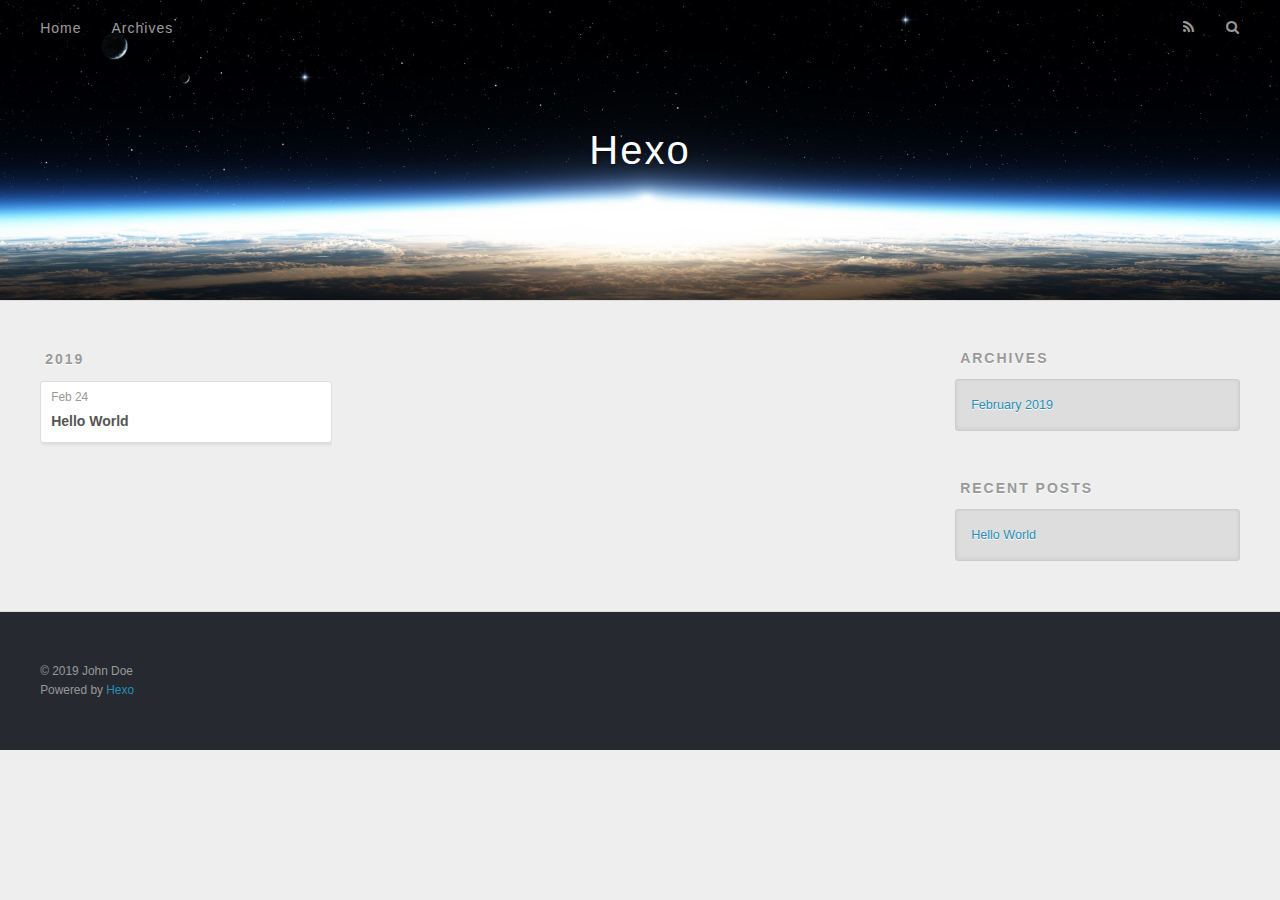
==== archives/index.html @ 1fe90658 "Site updated: 2019-02-24 01:25:21" ====
<!DOCTYPE html>
<html>
<head><meta name="generator" content="Hexo 3.8.0">
  <meta charset="utf-8">
  

  
  <title>Archives | Hexo</title>
  <meta name="viewport" content="width=device-width, initial-scale=1, maximum-scale=1">
  <meta property="og:type" content="website">
<meta property="og:title" content="Hexo">
<meta property="og:url" content="http://yoursite.com/archives/index.html">
<meta property="og:site_name" content="Hexo">
<meta property="og:locale" content="default">
<meta name="twitter:card" content="summary">
<meta name="twitter:title" content="Hexo">
  
    <link rel="alternate" href="/atom.xml" title="Hexo" type="application/atom+xml">
  
  
    <link rel="icon" href="/favicon.png">
  
  
    <link href="//fonts.googleapis.com/css?family=Source+Code+Pro" rel="stylesheet" type="text/css">
  
  <link rel="stylesheet" href="/css/style.css">
</head>
</html>
<body>
  <div id="container">
    <div id="wrap">
      <header id="header">
  <div id="banner"></div>
  <div id="header-outer" class="outer">
    <div id="header-title" class="inner">
      <h1 id="logo-wrap">
        <a href="/" id="logo">Hexo</a>
      </h1>
      
    </div>
    <div id="header-inner" class="inner">
      <nav id="main-nav">
        <a id="main-nav-toggle" class="nav-icon"></a>
        
          <a class="main-nav-link" href="/">Home</a>
        
          <a class="main-nav-link" href="/archives">Archives</a>
        
      </nav>
      <nav id="sub-nav">
        
          <a id="nav-rss-link" class="nav-icon" href="/atom.xml" title="RSS Feed"></a>
        
        <a id="nav-search-btn" class="nav-icon" title="Search"></a>
      </nav>
      <div id="search-form-wrap">
        <form action="//google.com/search" method="get" accept-charset="UTF-8" class="search-form"><input type="search" name="q" class="search-form-input" placeholder="Search"><button type="submit" class="search-form-submit">&#xF002;</button><input type="hidden" name="sitesearch" value="http://yoursite.com"></form>
      </div>
    </div>
  </div>
</header>
      <div class="outer">
        <section id="main">
  
  
    
    
      
      
      <section class="archives-wrap">
        <div class="archive-year-wrap">
          <a href="/archives/2019" class="archive-year">2019</a>
        </div>
        <div class="archives">
    
    <article class="archive-article archive-type-post">
  <div class="archive-article-inner">
    <header class="archive-article-header">
      <a href="/2019/02/24/hello-world/" class="archive-article-date">
  <time datetime="2019-02-23T17:18:56.173Z" itemprop="datePublished">Feb 24</time>
</a>
      
  
    <h1 itemprop="name">
      <a class="archive-article-title" href="/2019/02/24/hello-world/">Hello World</a>
    </h1>
  

    </header>
  </div>
</article>
  
  
    </div></section>
  


</section>
        
          <aside id="sidebar">
  
    

  
    

  
    
  
    
  <div class="widget-wrap">
    <h3 class="widget-title">Archives</h3>
    <div class="widget">
      <ul class="archive-list"><li class="archive-list-item"><a class="archive-list-link" href="/archives/2019/02/">February 2019</a></li></ul>
    </div>
  </div>


  
    
  <div class="widget-wrap">
    <h3 class="widget-title">Recent Posts</h3>
    <div class="widget">
      <ul>
        
          <li>
            <a href="/2019/02/24/hello-world/">Hello World</a>
          </li>
        
      </ul>
    </div>
  </div>

  
</aside>
        
      </div>
      <footer id="footer">
  
  <div class="outer">
    <div id="footer-info" class="inner">
      &copy; 2019 John Doe<br>
      Powered by <a href="http://hexo.io/" target="_blank">Hexo</a>
    </div>
  </div>
</footer>
    </div>
    <nav id="mobile-nav">
  
    <a href="/" class="mobile-nav-link">Home</a>
  
    <a href="/archives" class="mobile-nav-link">Archives</a>
  
</nav>
    

<script src="//ajax.googleapis.com/ajax/libs/jquery/2.0.3/jquery.min.js"></script>


  <link rel="stylesheet" href="/fancybox/jquery.fancybox.css">
  <script src="/fancybox/jquery.fancybox.pack.js"></script>


<script src="/js/script.js"></script>



  </div>
</body>
</html>
---- css/style.css ----
body {
  width: 100%;
}
body:before,
body:after {
  content: "";
  display: table;
}
body:after {
  clear: both;
}
html,
body,
div,
span,
applet,
object,
iframe,
h1,
h2,
h3,
h4,
h5,
h6,
p,
blockquote,
pre,
a,
abbr,
acronym,
address,
big,
cite,
code,
del,
dfn,
em,
img,
ins,
kbd,
q,
s,
samp,
small,
strike,
strong,
sub,
sup,
tt,
var,
dl,
dt,
dd,
ol,
ul,
li,
fieldset,
form,
label,
legend,
table,
caption,
tbody,
tfoot,
thead,
tr,
th,
td {
  margin: 0;
  padding: 0;
  border: 0;
  outline: 0;
  font-weight: inherit;
  font-style: inherit;
  font-family: inherit;
  font-size: 100%;
  vertical-align: baseline;
}
body {
  line-height: 1;
  color: #000;
  background: #fff;
}
ol,
ul {
  list-style: none;
}
table {
  border-collapse: separate;
  border-spacing: 0;
  vertical-align: middle;
}
caption,
th,
td {
  text-align: left;
  font-weight: normal;
  vertical-align: middle;
}
a img {
  border: none;
}
input,
button {
  margin: 0;
  padding: 0;
}
input::-moz-focus-inner,
button::-moz-focus-inner {
  border: 0;
  padding: 0;
}
@font-face {
  font-family: FontAwesome;
  font-style: normal;
  font-weight: normal;
  src: url("fonts/fontawesome-webfont.eot?v=#4.0.3");
  src: url("fonts/fontawesome-webfont.eot?#iefix&v=#4.0.3") format("embedded-opentype"), url("fonts/fontawesome-webfont.woff?v=#4.0.3") format("woff"), url("fonts/fontawesome-webfont.ttf?v=#4.0.3") format("truetype"), url("fonts/fontawesome-webfont.svg#fontawesomeregular?v=#4.0.3") format("svg");
}
html,
body,
#container {
  height: 100%;
}
body {
  background: #eee;
  font: 14px -apple-system, BlinkMacSystemFont, "Segoe UI", "Roboto", "Oxygen", "Ubuntu", "Cantarell", "Fira Sans", "Droid Sans", "Helvetica Neue", sans-serif;
  -webkit-text-size-adjust: 100%;
}
.outer {
  max-width: 1220px;
  margin: 0 auto;
  padding: 0 20px;
}
.outer:before,
.outer:after {
  content: "";
  display: table;
}
.outer:after {
  clear: both;
}
.inner {
  display: inline;
  float: left;
  width: 98.33333333333333%;
  margin: 0 0.833333333333333%;
}
.left,
.alignleft {
  float: left;
}
.right,
.alignright {
  float: right;
}
.clear {
  clear: both;
}
#container {
  position: relative;
}
.mobile-nav-on {
  overflow: hidden;
}
#wrap {
  height: 100%;
  width: 100%;
  position: absolute;
  top: 0;
  left: 0;
  -webkit-transition: 0.2s ease-out;
  -moz-transition: 0.2s ease-out;
  -ms-transition: 0.2s ease-out;
  transition: 0.2s ease-out;
  z-index: 1;
  background: #eee;
}
.mobile-nav-on #wrap {
  left: 280px;
}
@media screen and (min-width: 768px) {
  #main {
    display: inline;
    float: left;
    width: 73.33333333333333%;
    margin: 0 0.833333333333333%;
  }
}
.article-date,
.article-category-link,
.archive-year,
.widget-title {
  text-decoration: none;
  text-transform: uppercase;
  letter-spacing: 2px;
  color: #999;
  margin-bottom: 1em;
  margin-left: 5px;
  line-height: 1em;
  text-shadow: 0 1px #fff;
  font-weight: bold;
}
.article-inner,
.archive-article-inner {
  background: #fff;
  -webkit-box-shadow: 1px 2px 3px #ddd;
  box-shadow: 1px 2px 3px #ddd;
  border: 1px solid #ddd;
  border-radius: 3px;
}
.article-entry h1,
.widget h1 {
  font-size: 2em;
}
.article-entry h2,
.widget h2 {
  font-size: 1.5em;
}
.article-entry h3,
.widget h3 {
  font-size: 1.3em;
}
.article-entry h4,
.widget h4 {
  font-size: 1.2em;
}
.article-entry h5,
.widget h5 {
  font-size: 1em;
}
.article-entry h6,
.widget h6 {
  font-size: 1em;
  color: #999;
}
.article-entry hr,
.widget hr {
  border: 1px dashed #ddd;
}
.article-entry strong,
.widget strong {
  font-weight: bold;
}
.article-entry em,
.widget em,
.article-entry cite,
.widget cite {
  font-style: italic;
}
.article-entry sup,
.widget sup,
.article-entry sub,
.widget sub {
  font-size: 0.75em;
  line-height: 0;
  position: relative;
  vertical-align: baseline;
}
.article-entry sup,
.widget sup {
  top: -0.5em;
}
.article-entry sub,
.widget sub {
  bottom: -0.2em;
}
.article-entry small,
.widget small {
  font-size: 0.85em;
}
.article-entry acronym,
.widget acronym,
.article-entry abbr,
.widget abbr {
  border-bottom: 1px dotted;
}
.article-entry ul,
.widget ul,
.article-entry ol,
.widget ol,
.article-entry dl,
.widget dl {
  margin: 0 20px;
  line-height: 1.6em;
}
.article-entry ul ul,
.widget ul ul,
.article-entry ol ul,
.widget ol ul,
.article-entry ul ol,
.widget ul ol,
.article-entry ol ol,
.widget ol ol {
  margin-top: 0;
  margin-bottom: 0;
}
.article-entry ul,
.widget ul {
  list-style: disc;
}
.article-entry ol,
.widget ol {
  list-style: decimal;
}
.article-entry dt,
.widget dt {
  font-weight: bold;
}
#header {
  height: 300px;
  position: relative;
  border-bottom: 1px solid #ddd;
}
#header:before,
#header:after {
  content: "";
  position: absolute;
  left: 0;
  right: 0;
  height: 40px;
}
#header:before {
  top: 0;
  background: -webkit-linear-gradient(rgba(0,0,0,0.2), transparent);
  background: -moz-linear-gradient(rgba(0,0,0,0.2), transparent);
  background: -ms-linear-gradient(rgba(0,0,0,0.2), transparent);
  background: linear-gradient(rgba(0,0,0,0.2), transparent);
}
#header:after {
  bottom: 0;
  background: -webkit-linear-gradient(transparent, rgba(0,0,0,0.2));
  background: -moz-linear-gradient(transparent, rgba(0,0,0,0.2));
  background: -ms-linear-gradient(transparent, rgba(0,0,0,0.2));
  background: linear-gradient(transparent, rgba(0,0,0,0.2));
}
#header-outer {
  height: 100%;
  position: relative;
}
#header-inner {
  position: relative;
  overflow: hidden;
}
#banner {
  position: absolute;
  top: 0;
  left: 0;
  width: 100%;
  height: 100%;
  background: url("images/banner.jpg") center #000;
  -webkit-background-size: cover;
  -moz-background-size: cover;
  background-size: cover;
  z-index: -1;
}
#header-title {
  text-align: center;
  height: 40px;
  position: absolute;
  top: 50%;
  left: 0;
  margin-top: -20px;
}
#logo,
#subtitle {
  text-decoration: none;
  color: #fff;
  font-weight: 300;
  text-shadow: 0 1px 4px rgba(0,0,0,0.3);
}
#logo {
  font-size: 40px;
  line-height: 40px;
  letter-spacing: 2px;
}
#subtitle {
  font-size: 16px;
  line-height: 16px;
  letter-spacing: 1px;
}
#subtitle-wrap {
  margin-top: 16px;
}
#main-nav {
  float: left;
  margin-left: -15px;
}
.nav-icon,
.main-nav-link {
  float: left;
  color: #fff;
  opacity: 0.6;
  text-decoration: none;
  text-shadow: 0 1px rgba(0,0,0,0.2);
  -webkit-transition: opacity 0.2s;
  -moz-transition: opacity 0.2s;
  -ms-transition: opacity 0.2s;
  transition: opacity 0.2s;
  display: block;
  padding: 20px 15px;
}
.nav-icon:hover,
.main-nav-link:hover {
  opacity: 1;
}
.nav-icon {
  font-family: FontAwesome;
  text-align: center;
  font-size: 14px;
  width: 14px;
  height: 14px;
  padding: 20px 15px;
  position: relative;
  cursor: pointer;
}
.main-nav-link {
  font-weight: 300;
  letter-spacing: 1px;
}
@media screen and (max-width: 479px) {
  .main-nav-link {
    display: none;
  }
}
#main-nav-toggle {
  display: none;
}
#main-nav-toggle:before {
  content: "\f0c9";
}
@media screen and (max-width: 479px) {
  #main-nav-toggle {
    display: block;
  }
}
#sub-nav {
  float: right;
  margin-right: -15px;
}
#nav-rss-link:before {
  content: "\f09e";
}
#nav-search-btn:before {
  content: "\f002";
}
#search-form-wrap {
  position: absolute;
  top: 15px;
  width: 150px;
  height: 30px;
  right: -150px;
  opacity: 0;
  -webkit-transition: 0.2s ease-out;
  -moz-transition: 0.2s ease-out;
  -ms-transition: 0.2s ease-out;
  transition: 0.2s ease-out;
}
#search-form-wrap.on {
  opacity: 1;
  right: 0;
}
@media screen and (max-width: 479px) {
  #search-form-wrap {
    width: 100%;
    right: -100%;
  }
}
.search-form {
  position: absolute;
  top: 0;
  left: 0;
  right: 0;
  background: #fff;
  padding: 5px 15px;
  border-radius: 15px;
  -webkit-box-shadow: 0 0 10px rgba(0,0,0,0.3);
  box-shadow: 0 0 10px rgba(0,0,0,0.3);
}
.search-form-input {
  border: none;
  background: none;
  color: #555;
  width: 100%;
  font: 13px -apple-system, BlinkMacSystemFont, "Segoe UI", "Roboto", "Oxygen", "Ubuntu", "Cantarell", "Fira Sans", "Droid Sans", "Helvetica Neue", sans-serif;
  outline: none;
}
.search-form-input::-webkit-search-results-decoration,
.search-form-input::-webkit-search-cancel-button {
  -webkit-appearance: none;
}
.search-form-submit {
  position: absolute;
  top: 50%;
  right: 10px;
  margin-top: -7px;
  font: 13px FontAwesome;
  border: none;
  background: none;
  color: #bbb;
  cursor: pointer;
}
.search-form-submit:hover,
.search-form-submit:focus {
  color: #777;
}
.article {
  margin: 50px 0;
}
.article-inner {
  overflow: hidden;
}
.article-meta:before,
.article-meta:after {
  content: "";
  display: table;
}
.article-meta:after {
  clear: both;
}
.article-date {
  float: left;
}
.article-category {
  float: left;
  line-height: 1em;
  color: #ccc;
  text-shadow: 0 1px #fff;
  margin-left: 8px;
}
.article-category:before {
  content: "\2022";
}
.article-category-link {
  margin: 0 12px 1em;
}
.article-header {
  padding: 20px 20px 0;
}
.article-title {
  text-decoration: none;
  font-size: 2em;
  font-weight: bold;
  color: #555;
  line-height: 1.1em;
  -webkit-transition: color 0.2s;
  -moz-transition: color 0.2s;
  -ms-transition: color 0.2s;
  transition: color 0.2s;
}
a.article-title:hover {
  color: #258fb8;
}
.article-entry {
  color: #555;
  padding: 0 20px;
}
.article-entry:before,
.article-entry:after {
  content: "";
  display: table;
}
.article-entry:after {
  clear: both;
}
.article-entry p,
.article-entry table {
  line-height: 1.6em;
  margin: 1.6em 0;
}
.article-entry h1,
.article-entry h2,
.article-entry h3,
.article-entry h4,
.article-entry h5,
.article-entry h6 {
  font-weight: bold;
}
.article-entry h1,
.article-entry h2,
.article-entry h3,
.article-entry h4,
.article-entry h5,
.article-entry h6 {
  line-height: 1.1em;
  margin: 1.1em 0;
}
.article-entry a {
  color: #258fb8;
  text-decoration: none;
}
.article-entry a:hover {
  text-decoration: underline;
}
.article-entry ul,
.article-entry ol,
.article-entry dl {
  margin-top: 1.6em;
  margin-bottom: 1.6em;
}
.article-entry img,
.article-entry video {
  max-width: 100%;
  height: auto;
  display: block;
  margin: auto;
}
.article-entry iframe {
  border: none;
}
.article-entry table {
  width: 100%;
  border-collapse: collapse;
  border-spacing: 0;
}
.article-entry th {
  font-weight: bold;
  border-bottom: 3px solid #ddd;
  padding-bottom: 0.5em;
}
.article-entry td {
  border-bottom: 1px solid #ddd;
  padding: 10px 0;
}
.article-entry blockquote {
  font-family: Georgia, "Times New Roman", serif;
  font-size: 1.4em;
  margin: 1.6em 20px;
  text-align: center;
}
.article-entry blockquote footer {
  font-size: 14px;
  margin: 1.6em 0;
  font-family: -apple-system, BlinkMacSystemFont, "Segoe UI", "Roboto", "Oxygen", "Ubuntu", "Cantarell", "Fira Sans", "Droid Sans", "Helvetica Neue", sans-serif;
}
.article-entry blockquote footer cite:before {
  content: "—";
  padding: 0 0.5em;
}
.article-entry .pullquote {
  text-align: left;
  width: 45%;
  margin: 0;
}
.article-entry .pullquote.left {
  margin-left: 0.5em;
  margin-right: 1em;
}
.article-entry .pullquote.right {
  margin-right: 0.5em;
  margin-left: 1em;
}
.article-entry .caption {
  color: #999;
  display: block;
  font-size: 0.9em;
  margin-top: 0.5em;
  position: relative;
  text-align: center;
}
.article-entry .video-container {
  position: relative;
  padding-top: 56.25%;
  height: 0;
  overflow: hidden;
}
.article-entry .video-container iframe,
.article-entry .video-container object,
.article-entry .video-container embed {
  position: absolute;
  top: 0;
  left: 0;
  width: 100%;
  height: 100%;
  margin-top: 0;
}
.article-more-link a {
  display: inline-block;
  line-height: 1em;
  padding: 6px 15px;
  border-radius: 15px;
  background: #eee;
  color: #999;
  text-shadow: 0 1px #fff;
  text-decoration: none;
}
.article-more-link a:hover {
  background: #258fb8;
  color: #fff;
  text-decoration: none;
  text-shadow: 0 1px #1e7293;
}
.article-footer {
  font-size: 0.85em;
  line-height: 1.6em;
  border-top: 1px solid #ddd;
  padding-top: 1.6em;
  margin: 0 20px 20px;
}
.article-footer:before,
.article-footer:after {
  content: "";
  display: table;
}
.article-footer:after {
  clear: both;
}
.article-footer a {
  color: #999;
  text-decoration: none;
}
.article-footer a:hover {
  color: #555;
}
.article-tag-list-item {
  float: left;
  margin-right: 10px;
}
.article-tag-list-link:before {
  content: "#";
}
.article-comment-link {
  float: right;
}
.article-comment-link:before {
  content: "\f075";
  font-family: FontAwesome;
  padding-right: 8px;
}
.article-share-link {
  cursor: pointer;
  float: right;
  margin-left: 20px;
}
.article-share-link:before {
  content: "\f064";
  font-family: FontAwesome;
  padding-right: 6px;
}
#article-nav {
  position: relative;
}
#article-nav:before,
#article-nav:after {
  content: "";
  display: table;
}
#article-nav:after {
  clear: both;
}
@media screen and (min-width: 768px) {
  #article-nav {
    margin: 50px 0;
  }
  #article-nav:before {
    width: 8px;
    height: 8px;
    position: absolute;
    top: 50%;
    left: 50%;
    margin-top: -4px;
    margin-left: -4px;
    content: "";
    border-radius: 50%;
    background: #ddd;
    -webkit-box-shadow: 0 1px 2px #fff;
    box-shadow: 0 1px 2px #fff;
  }
}
.article-nav-link-wrap {
  text-decoration: none;
  text-shadow: 0 1px #fff;
  color: #999;
  -webkit-box-sizing: border-box;
  -moz-box-sizing: border-box;
  box-sizing: border-box;
  margin-top: 50px;
  text-align: center;
  display: block;
}
.article-nav-link-wrap:hover {
  color: #555;
}
@media screen and (min-width: 768px) {
  .article-nav-link-wrap {
    width: 50%;
    margin-top: 0;
  }
}
@media screen and (min-width: 768px) {
  #article-nav-newer {
    float: left;
    text-align: right;
    padding-right: 20px;
  }
}
@media screen and (min-width: 768px) {
  #article-nav-older {
    float: right;
    text-align: left;
    padding-left: 20px;
  }
}
.article-nav-caption {
  text-transform: uppercase;
  letter-spacing: 2px;
  color: #ddd;
  line-height: 1em;
  font-weight: bold;
}
#article-nav-newer .article-nav-caption {
  margin-right: -2px;
}
.article-nav-title {
  font-size: 0.85em;
  line-height: 1.6em;
  margin-top: 0.5em;
}
.article-share-box {
  position: absolute;
  display: none;
  background: #fff;
  -webkit-box-shadow: 1px 2px 10px rgba(0,0,0,0.2);
  box-shadow: 1px 2px 10px rgba(0,0,0,0.2);
  border-radius: 3px;
  margin-left: -145px;
  overflow: hidden;
  z-index: 1;
}
.article-share-box.on {
  display: block;
}
.article-share-input {
  width: 100%;
  background: none;
  -webkit-box-sizing: border-box;
  -moz-box-sizing: border-box;
  box-sizing: border-box;
  font: 14px -apple-system, BlinkMacSystemFont, "Segoe UI", "Roboto", "Oxygen", "Ubuntu", "Cantarell", "Fira Sans", "Droid Sans", "Helvetica Neue", sans-serif;
  padding: 0 15px;
  color: #555;
  outline: none;
  border: 1px solid #ddd;
  border-radius: 3px 3px 0 0;
  height: 36px;
  line-height: 36px;
}
.article-share-links {
  background: #eee;
}
.article-share-links:before,
.article-share-links:after {
  content: "";
  display: table;
}
.article-share-links:after {
  clear: both;
}
.article-share-twitter,
.article-share-facebook,
.article-share-pinterest,
.article-share-google {
  width: 50px;
  height: 36px;
  display: block;
  float: left;
  position: relative;
  color: #999;
  text-shadow: 0 1px #fff;
}
.article-share-twitter:before,
.article-share-facebook:before,
.article-share-pinterest:before,
.article-share-google:before {
  font-size: 20px;
  font-family: FontAwesome;
  width: 20px;
  height: 20px;
  position: absolute;
  top: 50%;
  left: 50%;
  margin-top: -10px;
  margin-left: -10px;
  text-align: center;
}
.article-share-twitter:hover,
.article-share-facebook:hover,
.article-share-pinterest:hover,
.article-share-google:hover {
  color: #fff;
}
.article-share-twitter:before {
  content: "\f099";
}
.article-share-twitter:hover {
  background: #00aced;
  text-shadow: 0 1px #008abe;
}
.article-share-facebook:before {
  content: "\f09a";
}
.article-share-facebook:hover {
  background: #3b5998;
  text-shadow: 0 1px #2f477a;
}
.article-share-pinterest:before {
  content: "\f0d2";
}
.article-share-pinterest:hover {
  background: #cb2027;
  text-shadow: 0 1px #a21a1f;
}
.article-share-google:before {
  content: "\f0d5";
}
.article-share-google:hover {
  background: #dd4b39;
  text-shadow: 0 1px #be3221;
}
.article-gallery {
  background: #000;
  position: relative;
}
.article-gallery-photos {
  position: relative;
  overflow: hidden;
}
.article-gallery-img {
  display: none;
  max-width: 100%;
}
.article-gallery-img:first-child {
  display: block;
}
.article-gallery-img.loaded {
  position: absolute;
  display: block;
}
.article-gallery-img img {
  display: block;
  max-width: 100%;
  margin: 0 auto;
}
#comments {
  background: #fff;
  -webkit-box-shadow: 1px 2px 3px #ddd;
  box-shadow: 1px 2px 3px #ddd;
  padding: 20px;
  border: 1px solid #ddd;
  border-radius: 3px;
  margin: 50px 0;
}
#comments a {
  color: #258fb8;
}
.archives-wrap {
  margin: 50px 0;
}
.archives:before,
.archives:after {
  content: "";
  display: table;
}
.archives:after {
  clear: both;
}
.archive-year-wrap {
  margin-bottom: 1em;
}
.archives {
  -webkit-column-gap: 10px;
  -moz-column-gap: 10px;
  column-gap: 10px;
}
@media screen and (min-width: 480px) and (max-width: 767px) {
  .archives {
    -webkit-column-count: 2;
    -moz-column-count: 2;
    column-count: 2;
  }
}
@media screen and (min-width: 768px) {
  .archives {
    -webkit-column-count: 3;
    -moz-column-count: 3;
    column-count: 3;
  }
}
.archive-article {
  -webkit-column-break-inside: avoid;
  page-break-inside: avoid;
  overflow: hidden;
  break-inside: avoid-column;
}
.archive-article-inner {
  padding: 10px;
  margin-bottom: 15px;
}
.archive-article-title {
  text-decoration: none;
  font-weight: bold;
  color: #555;
  -webkit-transition: color 0.2s;
  -moz-transition: color 0.2s;
  -ms-transition: color 0.2s;
  transition: color 0.2s;
  line-height: 1.6em;
}
.archive-article-title:hover {
  color: #258fb8;
}
.archive-article-footer {
  margin-top: 1em;
}
.archive-article-date {
  color: #999;
  text-decoration: none;
  font-size: 0.85em;
  line-height: 1em;
  margin-bottom: 0.5em;
  display: block;
}
#page-nav {
  margin: 50px auto;
  background: #fff;
  -webkit-box-shadow: 1px 2px 3px #ddd;
  box-shadow: 1px 2px 3px #ddd;
  border: 1px solid #ddd;
  border-radius: 3px;
  text-align: center;
  color: #999;
  overflow: hidden;
}
#page-nav:before,
#page-nav:after {
  content: "";
  display: table;
}
#page-nav:after {
  clear: both;
}
#page-nav a,
#page-nav span {
  padding: 10px 20px;
  line-height: 1;
  height: 2ex;
}
#page-nav a {
  color: #999;
  text-decoration: none;
}
#page-nav a:hover {
  background: #999;
  color: #fff;
}
#page-nav .prev {
  float: left;
}
#page-nav .next {
  float: right;
}
#page-nav .page-number {
  display: inline-block;
}
@media screen and (max-width: 479px) {
  #page-nav .page-number {
    display: none;
  }
}
#page-nav .current {
  color: #555;
  font-weight: bold;
}
#page-nav .space {
  color: #ddd;
}
#footer {
  background: #262a30;
  padding: 50px 0;
  border-top: 1px solid #ddd;
  color: #999;
}
#footer a {
  color: #258fb8;
  text-decoration: none;
}
#footer a:hover {
  text-decoration: underline;
}
#footer-info {
  line-height: 1.6em;
  font-size: 0.85em;
}
.article-entry pre,
.article-entry .highlight {
  background: #2d2d2d;
  margin: 0 -20px;
  padding: 15px 20px;
  border-style: solid;
  border-color: #ddd;
  border-width: 1px 0;
  overflow: auto;
  color: #ccc;
  line-height: 22.400000000000002px;
}
.article-entry .highlight .gutter pre,
.article-entry .gist .gist-file .gist-data .line-numbers {
  color: #666;
  font-size: 0.85em;
}
.article-entry pre,
.article-entry code {
  font-family: "Source Code Pro", Consolas, Monaco, Menlo, Consolas, monospace;
}
.article-entry code {
  background: #eee;
  text-shadow: 0 1px #fff;
  padding: 0 0.3em;
}
.article-entry pre code {
  background: none;
  text-shadow: none;
  padding: 0;
}
.article-entry .highlight pre {
  border: none;
  margin: 0;
  padding: 0;
}
.article-entry .highlight table {
  margin: 0;
  width: auto;
}
.article-entry .highlight td {
  border: none;
  padding: 0;
}
.article-entry .highlight figcaption {
  font-size: 0.85em;
  color: #999;
  line-height: 1em;
  margin-bottom: 1em;
}
.article-entry .highlight figcaption:before,
.article-entry .highlight figcaption:after {
  content: "";
  display: table;
}
.article-entry .highlight figcaption:after {
  clear: both;
}
.article-entry .highlight figcaption a {
  float: right;
}
.article-entry .highlight .gutter pre {
  text-align: right;
  padding-right: 20px;
}
.article-entry .highlight .line {
  height: 22.400000000000002px;
}
.article-entry .highlight .line.marked {
  background: #515151;
}
.article-entry .gist {
  margin: 0 -20px;
  border-style: solid;
  border-color: #ddd;
  border-width: 1px 0;
  background: #2d2d2d;
  padding: 15px 20px 15px 0;
}
.article-entry .gist .gist-file {
  border: none;
  font-family: "Source Code Pro", Consolas, Monaco, Menlo, Consolas, monospace;
  margin: 0;
}
.article-entry .gist .gist-file .gist-data {
  background: none;
  border: none;
}
.article-entry .gist .gist-file .gist-data .line-numbers {
  background: none;
  border: none;
  padding: 0 20px 0 0;
}
.article-entry .gist .gist-file .gist-data .line-data {
  padding: 0 !important;
}
.article-entry .gist .gist-file .highlight {
  margin: 0;
  padding: 0;
  border: none;
}
.article-entry .gist .gist-file .gist-meta {
  background: #2d2d2d;
  color: #999;
  font: 0.85em -apple-system, BlinkMacSystemFont, "Segoe UI", "Roboto", "Oxygen", "Ubuntu", "Cantarell", "Fira Sans", "Droid Sans", "Helvetica Neue", sans-serif;
  text-shadow: 0 0;
  padding: 0;
  margin-top: 1em;
  margin-left: 20px;
}
.article-entry .gist .gist-file .gist-meta a {
  color: #258fb8;
  font-weight: normal;
}
.article-entry .gist .gist-file .gist-meta a:hover {
  text-decoration: underline;
}
pre .comment,
pre .title {
  color: #999;
}
pre .variable,
pre .attribute,
pre .tag,
pre .regexp,
pre .ruby .constant,
pre .xml .tag .title,
pre .xml .pi,
pre .xml .doctype,
pre .html .doctype,
pre .css .id,
pre .css .class,
pre .css .pseudo {
  color: #f2777a;
}
pre .number,
pre .preprocessor,
pre .built_in,
pre .literal,
pre .params,
pre .constant {
  color: #f99157;
}
pre .class,
pre .ruby .class .title,
pre .css .rules .attribute {
  color: #9c9;
}
pre .string,
pre .value,
pre .inheritance,
pre .header,
pre .ruby .symbol,
pre .xml .cdata {
  color: #9c9;
}
pre .css .hexcolor {
  color: #6cc;
}
pre .function,
pre .python .decorator,
pre .python .title,
pre .ruby .function .title,
pre .ruby .title .keyword,
pre .perl .sub,
pre .javascript .title,
pre .coffeescript .title {
  color: #69c;
}
pre .keyword,
pre .javascript .function {
  color: #c9c;
}
@media screen and (max-width: 479px) {
  #mobile-nav {
    position: absolute;
    top: 0;
    left: 0;
    width: 280px;
    height: 100%;
    background: #191919;
    border-right: 1px solid #fff;
  }
}
@media screen and (max-width: 479px) {
  .mobile-nav-link {
    display: block;
    color: #999;
    text-decoration: none;
    padding: 15px 20px;
    font-weight: bold;
  }
  .mobile-nav-link:hover {
    color: #fff;
  }
}
@media screen and (min-width: 768px) {
  #sidebar {
    display: inline;
    float: left;
    width: 23.333333333333332%;
    margin: 0 0.833333333333333%;
  }
}
.widget-wrap {
  margin: 50px 0;
}
.widget {
  color: #777;
  text-shadow: 0 1px #fff;
  background: #ddd;
  -webkit-box-shadow: 0 -1px 4px #ccc inset;
  box-shadow: 0 -1px 4px #ccc inset;
  border: 1px solid #ccc;
  padding: 15px;
  border-radius: 3px;
}
.widget a {
  color: #258fb8;
  text-decoration: none;
}
.widget a:hover {
  text-decoration: underline;
}
.widget ul ul,
.widget ol ul,
.widget dl ul,
.widget ul ol,
.widget ol ol,
.widget dl ol,
.widget ul dl,
.widget ol dl,
.widget dl dl {
  margin-left: 15px;
  list-style: disc;
}
.widget {
  line-height: 1.6em;
  word-wrap: break-word;
  font-size: 0.9em;
}
.widget ul,
.widget ol {
  list-style: none;
  margin: 0;
}
.widget ul ul,
.widget ol ul,
.widget ul ol,
.widget ol ol {
  margin: 0 20px;
}
.widget ul ul,
.widget ol ul {
  list-style: disc;
}
.widget ul ol,
.widget ol ol {
  list-style: decimal;
}
.category-list-count,
.tag-list-count,
.archive-list-count {
  padding-left: 5px;
  color: #999;
  font-size: 0.85em;
}
.category-list-count:before,
.tag-list-count:before,
.archive-list-count:before {
  content: "(";
}
.category-list-count:after,
.tag-list-count:after,
.archive-list-count:after {
  content: ")";
}
.tagcloud a {
  margin-right: 5px;
  display: inline-block;
}
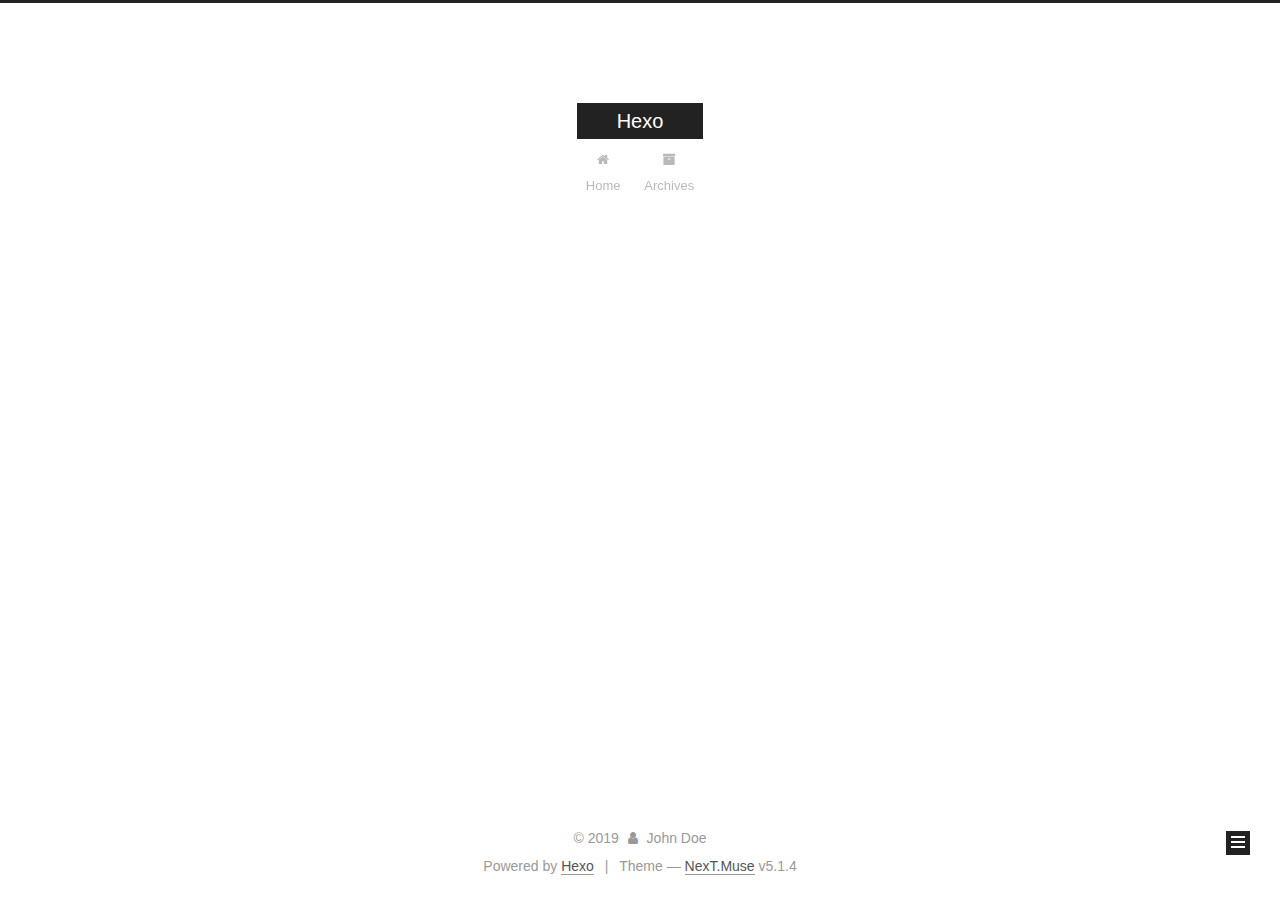
==== commit 6c6bbb06: "Site updated: 2019-02-24 01:39:39" ====
--- a/archives/index.html
+++ b/archives/index.html
@@ -1,170 +1,549 @@
 <!DOCTYPE html>
-<html>
+
+
+
+  
+
+
+<html class="theme-next muse use-motion" lang>
 <head><meta name="generator" content="Hexo 3.8.0">
-  <meta charset="utf-8">
-  
-
-  
-  <title>Archives | Hexo</title>
-  <meta name="viewport" content="width=device-width, initial-scale=1, maximum-scale=1">
-  <meta property="og:type" content="website">
+  <meta charset="UTF-8">
+<meta http-equiv="X-UA-Compatible" content="IE=edge">
+<meta name="viewport" content="width=device-width, initial-scale=1, maximum-scale=1">
+<meta name="theme-color" content="#222">
+
+
+
+
+
+
+
+
+
+<meta http-equiv="Cache-Control" content="no-transform">
+<meta http-equiv="Cache-Control" content="no-siteapp">
+
+
+
+
+
+
+
+
+
+
+
+
+
+
+
+
+  
+  
+  <link href="/lib/fancybox/source/jquery.fancybox.css?v=2.1.5" rel="stylesheet" type="text/css">
+
+
+
+
+
+
+
+<link href="/lib/font-awesome/css/font-awesome.min.css?v=4.6.2" rel="stylesheet" type="text/css">
+
+<link href="/css/main.css?v=5.1.4" rel="stylesheet" type="text/css">
+
+
+  <link rel="apple-touch-icon" sizes="180x180" href="/images/apple-touch-icon-next.png?v=5.1.4">
+
+
+  <link rel="icon" type="image/png" sizes="32x32" href="/images/favicon-32x32-next.png?v=5.1.4">
+
+
+  <link rel="icon" type="image/png" sizes="16x16" href="/images/favicon-16x16-next.png?v=5.1.4">
+
+
+  <link rel="mask-icon" href="/images/logo.svg?v=5.1.4" color="#222">
+
+
+
+
+
+  <meta name="keywords" content="Hexo, NexT">
+
+
+
+
+
+
+
+
+
+
+<meta property="og:type" content="website">
 <meta property="og:title" content="Hexo">
 <meta property="og:url" content="http://yoursite.com/archives/index.html">
 <meta property="og:site_name" content="Hexo">
 <meta property="og:locale" content="default">
 <meta name="twitter:card" content="summary">
 <meta name="twitter:title" content="Hexo">
-  
-    <link rel="alternate" href="/atom.xml" title="Hexo" type="application/atom+xml">
-  
-  
-    <link rel="icon" href="/favicon.png">
-  
-  
-    <link href="//fonts.googleapis.com/css?family=Source+Code+Pro" rel="stylesheet" type="text/css">
-  
-  <link rel="stylesheet" href="/css/style.css">
+
+
+
+<script type="text/javascript" id="hexo.configurations">
+  var NexT = window.NexT || {};
+  var CONFIG = {
+    root: '/',
+    scheme: 'Muse',
+    version: '5.1.4',
+    sidebar: {"position":"left","display":"post","offset":12,"b2t":false,"scrollpercent":false,"onmobile":false},
+    fancybox: true,
+    tabs: true,
+    motion: {"enable":true,"async":false,"transition":{"post_block":"fadeIn","post_header":"slideDownIn","post_body":"slideDownIn","coll_header":"slideLeftIn","sidebar":"slideUpIn"}},
+    duoshuo: {
+      userId: '0',
+      author: 'Author'
+    },
+    algolia: {
+      applicationID: '',
+      apiKey: '',
+      indexName: '',
+      hits: {"per_page":10},
+      labels: {"input_placeholder":"Search for Posts","hits_empty":"We didn't find any results for the search: ${query}","hits_stats":"${hits} results found in ${time} ms"}
+    }
+  };
+</script>
+
+
+
+  <link rel="canonical" href="http://yoursite.com/archives/">
+
+
+
+
+
+  <title>Archive | Hexo</title>
+  
+
+
+
+
+
+
+
+
 </head>
-</html>
-<body>
-  <div id="container">
-    <div id="wrap">
-      <header id="header">
-  <div id="banner"></div>
-  <div id="header-outer" class="outer">
-    <div id="header-title" class="inner">
-      <h1 id="logo-wrap">
-        <a href="/" id="logo">Hexo</a>
-      </h1>
-      
+
+<body itemscope itemtype="http://schema.org/WebPage" lang="default">
+
+  
+  
+    
+  
+
+  <div class="container sidebar-position-left page-archive">
+    <div class="headband"></div>
+
+    <header id="header" class="header" itemscope itemtype="http://schema.org/WPHeader">
+      <div class="header-inner"><div class="site-brand-wrapper">
+  <div class="site-meta ">
+    
+
+    <div class="custom-logo-site-title">
+      <a href="/" class="brand" rel="start">
+        <span class="logo-line-before"><i></i></span>
+        <span class="site-title">Hexo</span>
+        <span class="logo-line-after"><i></i></span>
+      </a>
     </div>
-    <div id="header-inner" class="inner">
-      <nav id="main-nav">
-        <a id="main-nav-toggle" class="nav-icon"></a>
-        
-          <a class="main-nav-link" href="/">Home</a>
-        
-          <a class="main-nav-link" href="/archives">Archives</a>
-        
-      </nav>
-      <nav id="sub-nav">
-        
-          <a id="nav-rss-link" class="nav-icon" href="/atom.xml" title="RSS Feed"></a>
-        
-        <a id="nav-search-btn" class="nav-icon" title="Search"></a>
-      </nav>
-      <div id="search-form-wrap">
-        <form action="//google.com/search" method="get" accept-charset="UTF-8" class="search-form"><input type="search" name="q" class="search-form-input" placeholder="Search"><button type="submit" class="search-form-submit">&#xF002;</button><input type="hidden" name="sitesearch" value="http://yoursite.com"></form>
+      
+        <p class="site-subtitle"></p>
+      
+  </div>
+
+  <div class="site-nav-toggle">
+    <button>
+      <span class="btn-bar"></span>
+      <span class="btn-bar"></span>
+      <span class="btn-bar"></span>
+    </button>
+  </div>
+</div>
+
+<nav class="site-nav">
+  
+
+  
+    <ul id="menu" class="menu">
+      
+        
+        <li class="menu-item menu-item-home">
+          <a href="/" rel="section">
+            
+              <i class="menu-item-icon fa fa-fw fa-home"></i> <br>
+            
+            Home
+          </a>
+        </li>
+      
+        
+        <li class="menu-item menu-item-archives">
+          <a href="/archives/" rel="section">
+            
+              <i class="menu-item-icon fa fa-fw fa-archive"></i> <br>
+            
+            Archives
+          </a>
+        </li>
+      
+
+      
+    </ul>
+  
+
+  
+</nav>
+
+
+
+ </div>
+    </header>
+
+    <main id="main" class="main">
+      <div class="main-inner">
+        <div class="content-wrap">
+          <div id="content" class="content">
+            
+
+  
+  
+  
+  <div class="post-block archive">
+    <div id="posts" class="posts-collapse">
+      <span class="archive-move-on"></span>
+
+      <span class="archive-page-counter">
+        
+        
+        
+          
+        
+        Um..! 1 post. Keep on posting.
+      </span>
+
+      
+
+        
+        
+        
+
+        
+          
+          <div class="collection-title">
+            <h1 class="archive-year" id="archive-year-2019">2019</h1>
+          </div>
+        
+        
+
+        
+
+  <article class="post post-type-normal" itemscope itemtype="http://schema.org/Article">
+    <header class="post-header">
+
+      <h2 class="post-title">
+        
+            <a class="post-title-link" href="/2019/02/24/hello-world/" itemprop="url">
+              
+                <span itemprop="name">Hello World</span>
+              
+            </a>
+        
+      </h2>
+
+      <div class="post-meta">
+        <time class="post-time" itemprop="dateCreated" datetime="2019-02-24T01:18:56+08:00" content="2019-02-24">
+          02-24
+        </time>
       </div>
+
+    </header>
+  </article>
+
+
+
+      
+
     </div>
   </div>
-</header>
-      <div class="outer">
-        <section id="main">
-  
-  
-    
-    
-      
-      
-      <section class="archives-wrap">
-        <div class="archive-year-wrap">
-          <a href="/archives/2019" class="archive-year">2019</a>
+  
+  
+  
+
+  
+
+
+
+          </div>
+          
+
+
+          
+
         </div>
-        <div class="archives">
-    
-    <article class="archive-article archive-type-post">
-  <div class="archive-article-inner">
-    <header class="archive-article-header">
-      <a href="/2019/02/24/hello-world/" class="archive-article-date">
-  <time datetime="2019-02-23T17:18:56.173Z" itemprop="datePublished">Feb 24</time>
-</a>
-      
-  
-    <h1 itemprop="name">
-      <a class="archive-article-title" href="/2019/02/24/hello-world/">Hello World</a>
-    </h1>
-  
-
-    </header>
-  </div>
-</article>
-  
-  
-    </div></section>
-  
-
-
-</section>
-        
-          <aside id="sidebar">
-  
-    
-
-  
-    
-
-  
-    
-  
-    
-  <div class="widget-wrap">
-    <h3 class="widget-title">Archives</h3>
-    <div class="widget">
-      <ul class="archive-list"><li class="archive-list-item"><a class="archive-list-link" href="/archives/2019/02/">February 2019</a></li></ul>
+        
+          
+  
+  <div class="sidebar-toggle">
+    <div class="sidebar-toggle-line-wrap">
+      <span class="sidebar-toggle-line sidebar-toggle-line-first"></span>
+      <span class="sidebar-toggle-line sidebar-toggle-line-middle"></span>
+      <span class="sidebar-toggle-line sidebar-toggle-line-last"></span>
     </div>
   </div>
 
-
-  
+  <aside id="sidebar" class="sidebar">
     
-  <div class="widget-wrap">
-    <h3 class="widget-title">Recent Posts</h3>
-    <div class="widget">
-      <ul>
-        
-          <li>
-            <a href="/2019/02/24/hello-world/">Hello World</a>
-          </li>
-        
-      </ul>
+    <div class="sidebar-inner">
+
+      
+
+      
+
+      <section class="site-overview-wrap sidebar-panel sidebar-panel-active">
+        <div class="site-overview">
+          <div class="site-author motion-element" itemprop="author" itemscope itemtype="http://schema.org/Person">
+            
+              <p class="site-author-name" itemprop="name">John Doe</p>
+              <p class="site-description motion-element" itemprop="description"></p>
+          </div>
+
+          <nav class="site-state motion-element">
+
+            
+              <div class="site-state-item site-state-posts">
+              
+                <a href="/archives/">
+              
+                  <span class="site-state-item-count">1</span>
+                  <span class="site-state-item-name">posts</span>
+                </a>
+              </div>
+            
+
+            
+
+            
+
+          </nav>
+
+          
+
+          
+
+          
+          
+
+          
+          
+
+          
+
+        </div>
+      </section>
+
+      
+
+      
+
     </div>
+  </aside>
+
+
+        
+      </div>
+    </main>
+
+    <footer id="footer" class="footer">
+      <div class="footer-inner">
+        <div class="copyright">&copy; <span itemprop="copyrightYear">2019</span>
+  <span class="with-love">
+    <i class="fa fa-user"></i>
+  </span>
+  <span class="author" itemprop="copyrightHolder">John Doe</span>
+
+  
+</div>
+
+
+  <div class="powered-by">Powered by <a class="theme-link" target="_blank" href="https://hexo.io">Hexo</a></div>
+
+
+
+  <span class="post-meta-divider">|</span>
+
+
+
+  <div class="theme-info">Theme &mdash; <a class="theme-link" target="_blank" href="https://github.com/iissnan/hexo-theme-next">NexT.Muse</a> v5.1.4</div>
+
+
+
+
+        
+
+
+
+
+
+
+
+        
+      </div>
+    </footer>
+
+    
+      <div class="back-to-top">
+        <i class="fa fa-arrow-up"></i>
+        
+      </div>
+    
+
+    
+
   </div>
 
   
-</aside>
-        
-      </div>
-      <footer id="footer">
-  
-  <div class="outer">
-    <div id="footer-info" class="inner">
-      &copy; 2019 John Doe<br>
-      Powered by <a href="http://hexo.io/" target="_blank">Hexo</a>
-    </div>
-  </div>
-</footer>
-    </div>
-    <nav id="mobile-nav">
-  
-    <a href="/" class="mobile-nav-link">Home</a>
-  
-    <a href="/archives" class="mobile-nav-link">Archives</a>
-  
-</nav>
-    
-
-<script src="//ajax.googleapis.com/ajax/libs/jquery/2.0.3/jquery.min.js"></script>
-
-
-  <link rel="stylesheet" href="/fancybox/jquery.fancybox.css">
-  <script src="/fancybox/jquery.fancybox.pack.js"></script>
-
-
-<script src="/js/script.js"></script>
-
-
-
-  </div>
+
+<script type="text/javascript">
+  if (Object.prototype.toString.call(window.Promise) !== '[object Function]') {
+    window.Promise = null;
+  }
+</script>
+
+
+
+
+
+
+
+
+
+  
+
+
+
+
+
+
+
+
+
+
+
+
+  
+  
+    <script type="text/javascript" src="/lib/jquery/index.js?v=2.1.3"></script>
+  
+
+  
+  
+    <script type="text/javascript" src="/lib/fastclick/lib/fastclick.min.js?v=1.0.6"></script>
+  
+
+  
+  
+    <script type="text/javascript" src="/lib/jquery_lazyload/jquery.lazyload.js?v=1.9.7"></script>
+  
+
+  
+  
+    <script type="text/javascript" src="/lib/velocity/velocity.min.js?v=1.2.1"></script>
+  
+
+  
+  
+    <script type="text/javascript" src="/lib/velocity/velocity.ui.min.js?v=1.2.1"></script>
+  
+
+  
+  
+    <script type="text/javascript" src="/lib/fancybox/source/jquery.fancybox.pack.js?v=2.1.5"></script>
+  
+
+
+  
+
+
+  <script type="text/javascript" src="/js/src/utils.js?v=5.1.4"></script>
+
+  <script type="text/javascript" src="/js/src/motion.js?v=5.1.4"></script>
+
+
+
+  
+  
+
+  
+
+  
+
+
+  <script type="text/javascript" src="/js/src/bootstrap.js?v=5.1.4"></script>
+
+
+
+  
+
+
+  
+
+
+
+
+	
+
+
+
+
+
+  
+
+
+
+
+
+  
+
+
+
+
+
+
+
+
+
+
+
+
+  
+
+
+
+
+
+  
+
+  
+
+  
+
+  
+  
+
+  
+
+  
+
+  
+
 </body>
-</html>+</html>
--- a/css/main.css
+++ b/css/main.css
@@ -0,0 +1,2662 @@
+/* normalize.css v3.0.2 | MIT License | git.io/normalize */
+html {
+  font-family: sans-serif; /* 1 */
+  -ms-text-size-adjust: 100%; /* 2 */
+  -webkit-text-size-adjust: 100%; /* 2 */
+}
+body {
+  margin: 0;
+}
+article,
+aside,
+details,
+figcaption,
+figure,
+footer,
+header,
+hgroup,
+main,
+menu,
+nav,
+section,
+summary {
+  display: block;
+}
+audio,
+canvas,
+progress,
+video {
+  display: inline-block; /* 1 */
+  vertical-align: baseline; /* 2 */
+}
+audio:not([controls]) {
+  display: none;
+  height: 0;
+}
+[hidden],
+template {
+  display: none;
+}
+a {
+  background-color: transparent;
+}
+a:active,
+a:hover {
+  outline: 0;
+}
+abbr[title] {
+  border-bottom: 1px dotted;
+}
+b,
+strong {
+  font-weight: bold;
+}
+dfn {
+  font-style: italic;
+}
+h1 {
+  font-size: 2em;
+  margin: 0.67em 0;
+}
+mark {
+  background: #ff0;
+  color: #000;
+}
+small {
+  font-size: 80%;
+}
+sub,
+sup {
+  font-size: 75%;
+  line-height: 0;
+  position: relative;
+  vertical-align: baseline;
+}
+sup {
+  top: -0.5em;
+}
+sub {
+  bottom: -0.25em;
+}
+img {
+  border: 0;
+}
+svg:not(:root) {
+  overflow: hidden;
+}
+figure {
+  margin: 1em 40px;
+}
+hr {
+  -moz-box-sizing: content-box;
+  box-sizing: content-box;
+  height: 0;
+}
+pre {
+  overflow: auto;
+}
+code,
+kbd,
+pre,
+samp {
+  font-family: monospace, monospace;
+  font-size: 1em;
+}
+button,
+input,
+optgroup,
+select,
+textarea {
+  color: inherit; /* 1 */
+  font: inherit; /* 2 */
+  margin: 0; /* 3 */
+}
+button {
+  overflow: visible;
+}
+button,
+select {
+  text-transform: none;
+}
+button,
+html input[type="button"],
+input[type="reset"],
+input[type="submit"] {
+  -webkit-appearance: button; /* 2 */
+  cursor: pointer; /* 3 */
+}
+button[disabled],
+html input[disabled] {
+  cursor: default;
+}
+button::-moz-focus-inner,
+input::-moz-focus-inner {
+  border: 0;
+  padding: 0;
+}
+input {
+  line-height: normal;
+}
+input[type="checkbox"],
+input[type="radio"] {
+  box-sizing: border-box; /* 1 */
+  padding: 0; /* 2 */
+}
+input[type="number"]::-webkit-inner-spin-button,
+input[type="number"]::-webkit-outer-spin-button {
+  height: auto;
+}
+input[type="search"] {
+  -webkit-appearance: textfield; /* 1 */
+  -moz-box-sizing: content-box;
+  -webkit-box-sizing: content-box; /* 2 */
+  box-sizing: content-box;
+}
+input[type="search"]::-webkit-search-cancel-button,
+input[type="search"]::-webkit-search-decoration {
+  -webkit-appearance: none;
+}
+fieldset {
+  border: 1px solid #c0c0c0;
+  margin: 0 2px;
+  padding: 0.35em 0.625em 0.75em;
+}
+legend {
+  border: 0; /* 1 */
+  padding: 0; /* 2 */
+}
+textarea {
+  overflow: auto;
+}
+optgroup {
+  font-weight: bold;
+}
+table {
+  border-collapse: collapse;
+  border-spacing: 0;
+}
+td,
+th {
+  padding: 0;
+}
+::selection {
+  background: #262a30;
+  color: #fff;
+}
+body {
+  position: relative;
+  font-family: 'Lato', "PingFang SC", "Microsoft YaHei", sans-serif;
+  font-size: 14px;
+  line-height: 2;
+  color: #555;
+  background: #fff;
+}
+@media (max-width: 767px) {
+  body {
+    padding-right: 0 !important;
+  }
+}
+@media (min-width: 768px) and (max-width: 991px) {
+  body {
+    padding-right: 0 !important;
+  }
+}
+@media (min-width: 1600px) {
+  body {
+    font-size: 16px;
+  }
+}
+h1,
+h2,
+h3,
+h4,
+h5,
+h6 {
+  margin: 0;
+  padding: 0;
+  font-weight: bold;
+  line-height: 1.5;
+  font-family: 'Lato', "PingFang SC", "Microsoft YaHei", sans-serif;
+}
+h2,
+h3,
+h4,
+h5,
+h6 {
+  margin: 20px 0 15px;
+}
+h1 {
+  font-size: 22px;
+}
+@media (max-width: 767px) {
+  h1 {
+    font-size: 18px;
+  }
+}
+h2 {
+  font-size: 20px;
+}
+@media (max-width: 767px) {
+  h2 {
+    font-size: 16px;
+  }
+}
+h3 {
+  font-size: 18px;
+}
+@media (max-width: 767px) {
+  h3 {
+    font-size: 14px;
+  }
+}
+h4 {
+  font-size: 16px;
+}
+@media (max-width: 767px) {
+  h4 {
+    font-size: 12px;
+  }
+}
+h5 {
+  font-size: 14px;
+}
+@media (max-width: 767px) {
+  h5 {
+    font-size: 10px;
+  }
+}
+h6 {
+  font-size: 12px;
+}
+@media (max-width: 767px) {
+  h6 {
+    font-size: 8px;
+  }
+}
+p {
+  margin: 0 0 20px 0;
+}
+a {
+  color: #555;
+  text-decoration: none;
+  outline: none;
+  border-bottom: 1px solid #999;
+  word-wrap: break-word;
+}
+a:hover {
+  color: #222;
+  border-bottom-color: #222;
+}
+blockquote {
+  margin: 0;
+  padding: 0;
+}
+img {
+  display: block;
+  margin: auto;
+  max-width: 100%;
+  height: auto;
+}
+hr {
+  margin: 40px 0;
+  height: 3px;
+  border: none;
+  background-color: #ddd;
+  background-image: repeating-linear-gradient(-45deg, #fff, #fff 4px, transparent 4px, transparent 8px);
+}
+blockquote {
+  padding: 0 15px;
+  color: #666;
+  border-left: 4px solid #ddd;
+}
+blockquote cite::before {
+  content: "-";
+  padding: 0 5px;
+}
+dt {
+  font-weight: 700;
+}
+dd {
+  margin: 0;
+  padding: 0;
+}
+kbd {
+  border: 1px solid #ccc;
+  border-radius: 0.2em;
+  box-shadow: 0.1em 0.1em 0.2em rgba(0,0,0,0.1);
+  background-color: #f9f9f9;
+  font-family: inherit;
+  background-image: -webkit-linear-gradient(top, #eee, #fff, #eee);
+  padding: 0.1em 0.3em;
+  white-space: nowrap;
+}
+.text-left {
+  text-align: left;
+}
+.text-center {
+  text-align: center;
+}
+.text-right {
+  text-align: right;
+}
+.text-justify {
+  text-align: justify;
+}
+.text-nowrap {
+  white-space: nowrap;
+}
+.text-lowercase {
+  text-transform: lowercase;
+}
+.text-uppercase {
+  text-transform: uppercase;
+}
+.text-capitalize {
+  text-transform: capitalize;
+}
+.center-block {
+  display: block;
+  margin-left: auto;
+  margin-right: auto;
+}
+.clearfix:before,
+.clearfix:after {
+  content: " ";
+  display: table;
+}
+.clearfix:after {
+  clear: both;
+}
+.pullquote {
+  width: 45%;
+}
+.pullquote.left {
+  float: left;
+  margin-left: 5px;
+  margin-right: 10px;
+}
+.pullquote.right {
+  float: right;
+  margin-left: 10px;
+  margin-right: 5px;
+}
+.affix.affix.affix {
+  position: fixed;
+}
+.translation {
+  margin-top: -20px;
+  font-size: 14px;
+  color: #999;
+}
+.scrollbar-measure {
+  width: 100px;
+  height: 100px;
+  overflow: scroll;
+  position: absolute;
+  top: -9999px;
+}
+.use-motion .motion-element {
+  opacity: 0;
+}
+table {
+  margin: 20px 0;
+  width: 100%;
+  border-collapse: collapse;
+  border-spacing: 0;
+  border: 1px solid #ddd;
+  font-size: 14px;
+  table-layout: fixed;
+  word-wrap: break-all;
+}
+table>tbody>tr:nth-of-type(odd) {
+  background-color: #f9f9f9;
+}
+table>tbody>tr:hover {
+  background-color: #f5f5f5;
+}
+caption,
+th,
+td {
+  padding: 8px;
+  text-align: left;
+  vertical-align: middle;
+  font-weight: normal;
+}
+th,
+td {
+  border-bottom: 3px solid #ddd;
+  border-right: 1px solid #eee;
+}
+th {
+  padding-bottom: 10px;
+  font-weight: 700;
+}
+td {
+  border-bottom-width: 1px;
+}
+html,
+body {
+  height: 100%;
+}
+.container {
+  position: relative;
+  min-height: 100%;
+}
+.header-inner {
+  margin: 0 auto;
+  padding: 100px 0 70px;
+  width: 700px;
+}
+@media (min-width: 1600px) {
+  .container .header-inner {
+    width: 900px;
+  }
+}
+.main {
+  padding-bottom: 150px;
+}
+.main-inner {
+  margin: 0 auto;
+  width: 700px;
+}
+@media (min-width: 1600px) {
+  .container .main-inner {
+    width: 900px;
+  }
+}
+.footer {
+  position: absolute;
+  left: 0;
+  bottom: 0;
+  width: 100%;
+  min-height: 50px;
+}
+.footer-inner {
+  box-sizing: border-box;
+  margin: 20px auto;
+  width: 700px;
+}
+@media (min-width: 1600px) {
+  .container .footer-inner {
+    width: 900px;
+  }
+}
+pre,
+.highlight {
+  overflow: auto;
+  margin: 20px 0;
+  padding: 0;
+  font-size: 13px;
+  color: #4d4d4c;
+  background: #f7f7f7;
+  line-height: 1.6;
+}
+pre,
+code {
+  font-family: consolas, Menlo, "PingFang SC", "Microsoft YaHei", monospace;
+}
+code {
+  padding: 2px 4px;
+  word-wrap: break-word;
+  color: #555;
+  background: #eee;
+  border-radius: 3px;
+  font-size: 13px;
+}
+pre {
+  padding: 10px;
+}
+pre code {
+  padding: 0;
+  color: #4d4d4c;
+  background: none;
+  text-shadow: none;
+}
+.highlight {
+  border-radius: 1px;
+}
+.highlight pre {
+  border: none;
+  margin: 0;
+  padding: 10px 0;
+}
+.highlight table {
+  margin: 0;
+  width: auto;
+  border: none;
+}
+.highlight td {
+  border: none;
+  padding: 0;
+}
+.highlight figcaption {
+  font-size: 1em;
+  color: #4d4d4c;
+  line-height: 1em;
+  margin-bottom: 1em;
+}
+.highlight figcaption:before,
+.highlight figcaption:after {
+  content: " ";
+  display: table;
+}
+.highlight figcaption:after {
+  clear: both;
+}
+.highlight figcaption a {
+  float: right;
+  color: #4d4d4c;
+}
+.highlight figcaption a:hover {
+  border-bottom-color: #4d4d4c;
+}
+.highlight .gutter pre {
+  padding-left: 10px;
+  padding-right: 10px;
+  color: #869194;
+  text-align: right;
+  background-color: #eff2f3;
+}
+.highlight .code pre {
+  width: 100%;
+  padding-left: 10px;
+  padding-right: 10px;
+  background-color: #f7f7f7;
+}
+.highlight .line {
+  height: 20px;
+}
+.gutter {
+  -webkit-user-select: none;
+  -moz-user-select: none;
+  -ms-user-select: none;
+  user-select: none;
+}
+.gist table {
+  width: auto;
+}
+.gist table td {
+  border: none;
+}
+pre .deletion {
+  background: #fdd;
+}
+pre .addition {
+  background: #dfd;
+}
+pre .meta {
+  color: #8959a8;
+}
+pre .comment {
+  color: #8e908c;
+}
+pre .variable,
+pre .attribute,
+pre .tag,
+pre .regexp,
+pre .ruby .constant,
+pre .xml .tag .title,
+pre .xml .pi,
+pre .xml .doctype,
+pre .html .doctype,
+pre .css .id,
+pre .css .class,
+pre .css .pseudo {
+  color: #c82829;
+}
+pre .number,
+pre .preprocessor,
+pre .built_in,
+pre .literal,
+pre .params,
+pre .constant,
+pre .command {
+  color: #f5871f;
+}
+pre .ruby .class .title,
+pre .css .rules .attribute,
+pre .string,
+pre .value,
+pre .inheritance,
+pre .header,
+pre .ruby .symbol,
+pre .xml .cdata,
+pre .special,
+pre .number,
+pre .formula {
+  color: #718c00;
+}
+pre .title,
+pre .css .hexcolor {
+  color: #3e999f;
+}
+pre .function,
+pre .python .decorator,
+pre .python .title,
+pre .ruby .function .title,
+pre .ruby .title .keyword,
+pre .perl .sub,
+pre .javascript .title,
+pre .coffeescript .title {
+  color: #4271ae;
+}
+pre .keyword,
+pre .javascript .function {
+  color: #8959a8;
+}
+.full-image.full-image.full-image.full-image {
+  border: none;
+  max-width: 100%;
+  width: auto;
+  margin: 20px auto 25px;
+}
+@media (min-width: 992px) {
+  .full-image.full-image.full-image.full-image {
+    max-width: none;
+    width: 110%;
+    margin: 25px -5%;
+  }
+}
+.blockquote-center,
+.page-home .post-type-quote blockquote,
+.page-post-detail .post-type-quote blockquote {
+  position: relative;
+  margin: 40px 0;
+  padding: 0;
+  border-left: none;
+  text-align: center;
+}
+.blockquote-center::before,
+.page-home .post-type-quote blockquote::before,
+.page-post-detail .post-type-quote blockquote::before,
+.blockquote-center::after,
+.page-home .post-type-quote blockquote::after,
+.page-post-detail .post-type-quote blockquote::after {
+  position: absolute;
+  content: ' ';
+  display: block;
+  width: 100%;
+  height: 24px;
+  opacity: 0.2;
+  background-repeat: no-repeat;
+  background-position: 0 -6px;
+  background-size: 22px 22px;
+}
+.blockquote-center::before,
+.page-home .post-type-quote blockquote::before,
+.page-post-detail .post-type-quote blockquote::before {
+  top: -20px;
+  background-image: url("../images/quote-l.svg");
+  border-top: 1px solid #ccc;
+}
+.blockquote-center::after,
+.page-home .post-type-quote blockquote::after,
+.page-post-detail .post-type-quote blockquote::after {
+  bottom: -20px;
+  background-image: url("../images/quote-r.svg");
+  border-bottom: 1px solid #ccc;
+  background-position: 100% 8px;
+}
+.blockquote-center p,
+.page-home .post-type-quote blockquote p,
+.page-post-detail .post-type-quote blockquote p,
+.blockquote-center div,
+.page-home .post-type-quote blockquote div,
+.page-post-detail .post-type-quote blockquote div {
+  text-align: center;
+}
+.post .post-body .group-picture img {
+  box-sizing: border-box;
+  padding: 0 3px;
+  border: none;
+}
+.post .group-picture-row {
+  overflow: hidden;
+  margin-top: 6px;
+}
+.post .group-picture-row:first-child {
+  margin-top: 0;
+}
+.post .group-picture-column {
+  float: left;
+}
+.page-post-detail .post-body .group-picture-column {
+  float: none;
+  margin-top: 10px;
+  width: auto !important;
+}
+.page-post-detail .post-body .group-picture-column img {
+  margin: 0 auto;
+}
+.page-archive .group-picture-container {
+  overflow: hidden;
+}
+.page-archive .group-picture-row {
+  float: left;
+}
+.page-archive .group-picture-row:first-child {
+  margin-top: 6px;
+}
+.page-archive .group-picture-column {
+  max-width: 150px;
+  max-height: 150px;
+}
+.post-body .note {
+  position: relative;
+  padding: 15px;
+  margin-bottom: 20px;
+  border: 1px solid #eee;
+  border-left-width: 5px;
+  border-radius: 3px;
+}
+.post-body .note h2,
+.post-body .note h3,
+.post-body .note h4,
+.post-body .note h5,
+.post-body .note h6 {
+  margin-top: 0;
+  margin-bottom: 0;
+  border-bottom: initial;
+  padding-top: 0 !important;
+}
+.post-body .note p:first-child,
+.post-body .note ul:first-child,
+.post-body .note ol:first-child,
+.post-body .note table:first-child,
+.post-body .note pre:first-child,
+.post-body .note blockquote:first-child {
+  margin-top: 0;
+}
+.post-body .note p:last-child,
+.post-body .note ul:last-child,
+.post-body .note ol:last-child,
+.post-body .note table:last-child,
+.post-body .note pre:last-child,
+.post-body .note blockquote:last-child {
+  margin-bottom: 0;
+}
+.post-body .note.default {
+  border-left-color: #777;
+}
+.post-body .note.default h2,
+.post-body .note.default h3,
+.post-body .note.default h4,
+.post-body .note.default h5,
+.post-body .note.default h6 {
+  color: #777;
+}
+.post-body .note.primary {
+  border-left-color: #6f42c1;
+}
+.post-body .note.primary h2,
+.post-body .note.primary h3,
+.post-body .note.primary h4,
+.post-body .note.primary h5,
+.post-body .note.primary h6 {
+  color: #6f42c1;
+}
+.post-body .note.info {
+  border-left-color: #428bca;
+}
+.post-body .note.info h2,
+.post-body .note.info h3,
+.post-body .note.info h4,
+.post-body .note.info h5,
+.post-body .note.info h6 {
+  color: #428bca;
+}
+.post-body .note.success {
+  border-left-color: #5cb85c;
+}
+.post-body .note.success h2,
+.post-body .note.success h3,
+.post-body .note.success h4,
+.post-body .note.success h5,
+.post-body .note.success h6 {
+  color: #5cb85c;
+}
+.post-body .note.warning {
+  border-left-color: #f0ad4e;
+}
+.post-body .note.warning h2,
+.post-body .note.warning h3,
+.post-body .note.warning h4,
+.post-body .note.warning h5,
+.post-body .note.warning h6 {
+  color: #f0ad4e;
+}
+.post-body .note.danger {
+  border-left-color: #d9534f;
+}
+.post-body .note.danger h2,
+.post-body .note.danger h3,
+.post-body .note.danger h4,
+.post-body .note.danger h5,
+.post-body .note.danger h6 {
+  color: #d9534f;
+}
+.post-body .label {
+  display: inline;
+  padding: 0 2px;
+  white-space: nowrap;
+}
+.post-body .label.default {
+  background-color: #f0f0f0;
+}
+.post-body .label.primary {
+  background-color: #efe6f7;
+}
+.post-body .label.info {
+  background-color: #e5f2f8;
+}
+.post-body .label.success {
+  background-color: #e7f4e9;
+}
+.post-body .label.warning {
+  background-color: #fcf6e1;
+}
+.post-body .label.danger {
+  background-color: #fae8eb;
+}
+.post-body .tabs {
+  position: relative;
+  display: block;
+  margin-bottom: 20px;
+  padding-top: 10px;
+}
+.post-body .tabs ul.nav-tabs {
+  margin: 0;
+  padding: 0;
+  display: flex;
+  margin-bottom: -1px;
+}
+@media (max-width: 413px) {
+  .post-body .tabs ul.nav-tabs {
+    display: block;
+    margin-bottom: 5px;
+  }
+}
+.post-body .tabs ul.nav-tabs li.tab {
+  list-style-type: none !important;
+  margin: 0 0.25em 0 0;
+  border-top: 3px solid transparent;
+  border-left: 1px solid transparent;
+  border-right: 1px solid transparent;
+}
+@media (max-width: 413px) {
+  .post-body .tabs ul.nav-tabs li.tab {
+    margin: initial;
+    border-top: 1px solid transparent;
+    border-left: 3px solid transparent;
+    border-right: 1px solid transparent;
+    border-bottom: 1px solid transparent;
+  }
+}
+.post-body .tabs ul.nav-tabs li.tab a {
+  outline: 0;
+  border-bottom: initial;
+  display: block;
+  line-height: 1.8em;
+  padding: 0.25em 0.75em;
+  transition-duration: 0.2s;
+  transition-timing-function: ease-out;
+  transition-delay: 0s;
+}
+.post-body .tabs ul.nav-tabs li.tab a i {
+  width: 1.285714285714286em;
+}
+.post-body .tabs ul.nav-tabs li.tab.active {
+  border-top: 3px solid #fc6423;
+  border-left: 1px solid #ddd;
+  border-right: 1px solid #ddd;
+  background-color: #fff;
+}
+@media (max-width: 413px) {
+  .post-body .tabs ul.nav-tabs li.tab.active {
+    border-top: 1px solid #ddd;
+    border-left: 3px solid #fc6423;
+    border-right: 1px solid #ddd;
+    border-bottom: 1px solid #ddd;
+  }
+}
+.post-body .tabs ul.nav-tabs li.tab.active a {
+  cursor: default;
+  color: #555;
+}
+.post-body .tabs .tab-content {
+  background-color: #fff;
+}
+.post-body .tabs .tab-content .tab-pane {
+  border: 1px solid #ddd;
+  padding: 20px 20px 0 20px;
+}
+.post-body .tabs .tab-content .tab-pane:not(.active) {
+  display: none !important;
+}
+.post-body .tabs .tab-content .tab-pane.active {
+  display: block !important;
+}
+.btn {
+  display: inline-block;
+  padding: 0 20px;
+  font-size: 14px;
+  color: #fff;
+  background: #222;
+  border: 2px solid #222;
+  text-decoration: none;
+  border-radius: 0;
+  transition-property: background-color;
+  transition-duration: 0.2s;
+  transition-timing-function: ease-in-out;
+  transition-delay: 0s;
+  line-height: 2;
+}
+.btn:hover {
+  border-color: #222;
+  color: #222;
+  background: #fff;
+}
+.btn +.btn {
+  margin: 0 0 8px 8px;
+}
+.btn .fa-fw {
+  width: 1.285714285714286em;
+  text-align: left;
+}
+.btn-bar {
+  display: block;
+  width: 22px;
+  height: 2px;
+  background: #555;
+  border-radius: 1px;
+}
+.btn-bar+.btn-bar {
+  margin-top: 4px;
+}
+.pagination {
+  margin: 120px 0 40px;
+  text-align: center;
+  border-top: 1px solid #eee;
+}
+.page-number-basic,
+.pagination .prev,
+.pagination .next,
+.pagination .page-number,
+.pagination .space {
+  display: inline-block;
+  position: relative;
+  top: -1px;
+  margin: 0 10px;
+  padding: 0 11px;
+}
+@media (max-width: 767px) {
+  .page-number-basic,
+  .pagination .prev,
+  .pagination .next,
+  .pagination .page-number,
+  .pagination .space {
+    margin: 0 5px;
+  }
+}
+.pagination .prev,
+.pagination .next,
+.pagination .page-number {
+  border-bottom: 0;
+  border-top: 1px solid #eee;
+  transition-property: border-color;
+  transition-duration: 0.2s;
+  transition-timing-function: ease-in-out;
+  transition-delay: 0s;
+}
+.pagination .prev:hover,
+.pagination .next:hover,
+.pagination .page-number:hover {
+  border-top-color: #222;
+}
+.pagination .space {
+  padding: 0;
+  margin: 0;
+}
+.pagination .prev {
+  margin-left: 0;
+}
+.pagination .next {
+  margin-right: 0;
+}
+.pagination .page-number.current {
+  color: #fff;
+  background: #ccc;
+  border-top-color: #ccc;
+}
+@media (max-width: 767px) {
+  .pagination {
+    border-top: none;
+  }
+  .pagination .prev,
+  .pagination .next,
+  .pagination .page-number {
+    margin-bottom: 10px;
+    border-top: 0;
+    border-bottom: 1px solid #eee;
+    padding: 0 10px;
+  }
+  .pagination .prev:hover,
+  .pagination .next:hover,
+  .pagination .page-number:hover {
+    border-bottom-color: #222;
+  }
+}
+.comments {
+  margin: 60px 20px 0;
+}
+.tag-cloud {
+  text-align: center;
+}
+.tag-cloud a {
+  display: inline-block;
+  margin: 10px;
+}
+.back-to-top {
+  box-sizing: border-box;
+  position: fixed;
+  bottom: -100px;
+  right: 30px;
+  z-index: 1050;
+  padding: 0 6px;
+  width: 24px;
+  background: #222;
+  font-size: 12px;
+  opacity: 1;
+  color: #fff;
+  cursor: pointer;
+  text-align: center;
+  -webkit-transform: translateZ(0);
+  transition-property: bottom;
+  transition-duration: 0.2s;
+  transition-timing-function: ease-in-out;
+  transition-delay: 0s;
+}
+@media (min-width: 768px) and (max-width: 991px) {
+  .back-to-top {
+    display: none !important;
+  }
+}
+@media (max-width: 767px) {
+  .back-to-top {
+    display: none !important;
+  }
+}
+.back-to-top.back-to-top-on {
+  bottom: 19px;
+}
+.header {
+  background: transparent;
+}
+.header-inner {
+  position: relative;
+}
+.headband {
+  height: 3px;
+  background: #222;
+}
+.site-meta {
+  margin: 0;
+  text-align: center;
+}
+@media (max-width: 767px) {
+  .site-meta {
+    text-align: center;
+  }
+}
+.brand {
+  position: relative;
+  display: inline-block;
+  padding: 0 40px;
+  color: #fff;
+  background: #222;
+  border-bottom: none;
+}
+.brand:hover {
+  color: #fff;
+}
+.logo {
+  display: inline-block;
+  margin-right: 5px;
+  line-height: 36px;
+  vertical-align: top;
+}
+.site-title {
+  display: inline-block;
+  vertical-align: top;
+  line-height: 36px;
+  font-size: 20px;
+  font-weight: normal;
+  font-family: 'Lato', "PingFang SC", "Microsoft YaHei", sans-serif;
+}
+.site-subtitle {
+  margin-top: 10px;
+  font-size: 13px;
+  color: #999;
+}
+.use-motion .brand {
+  opacity: 0;
+}
+.use-motion .logo,
+.use-motion .site-title,
+.use-motion .site-subtitle {
+  opacity: 0;
+  position: relative;
+  top: -10px;
+}
+.site-nav-toggle {
+  display: none;
+  position: absolute;
+  top: 10px;
+  left: 10px;
+}
+@media (max-width: 767px) {
+  .site-nav-toggle {
+    display: block;
+  }
+}
+.site-nav-toggle button {
+  margin-top: 2px;
+  padding: 9px 10px;
+  background: transparent;
+  border: none;
+}
+@media (max-width: 767px) {
+  .site-nav {
+    display: none;
+    margin: 0 -10px;
+    padding: 0 10px;
+    clear: both;
+    border-top: 1px solid #ddd;
+  }
+}
+@media (min-width: 768px) and (max-width: 991px) {
+  .site-nav {
+    display: block !important;
+  }
+}
+@media (min-width: 992px) {
+  .site-nav {
+    display: block !important;
+  }
+}
+.menu {
+  margin-top: 20px;
+  padding-left: 0;
+  text-align: center;
+}
+.menu .menu-item {
+  display: inline-block;
+  margin: 0 10px;
+  list-style: none;
+}
+@media screen and (max-width: 767px) {
+  .menu .menu-item {
+    margin-top: 10px;
+  }
+}
+.menu .menu-item a {
+  display: block;
+  font-size: 13px;
+  line-height: inherit;
+  border-bottom: 1px solid transparent;
+  transition-property: border-color;
+  transition-duration: 0.2s;
+  transition-timing-function: ease-in-out;
+  transition-delay: 0s;
+}
+.menu .menu-item a:hover {
+  border-bottom-color: #222;
+}
+.menu .menu-item .fa {
+  margin-right: 5px;
+}
+.use-motion .menu-item {
+  opacity: 0;
+}
+.post-body {
+  font-family: 'Lato', "PingFang SC", "Microsoft YaHei", sans-serif;
+}
+@media (max-width: 767px) {
+  .post-body {
+    word-break: break-word;
+  }
+}
+.post-body .fancybox img {
+  display: block !important;
+  margin: 0 auto;
+  cursor: pointer;
+  cursor: zoom-in;
+  cursor: -webkit-zoom-in;
+}
+.post-body .image-caption,
+.post-body .figure .caption {
+  margin: -20px auto 15px;
+  text-align: center;
+  font-size: 14px;
+  color: #999;
+  font-weight: bold;
+  line-height: 1;
+}
+.post-sticky-flag {
+  display: inline-block;
+  font-size: 16px;
+  -ms-transform: rotate(30deg);
+  -webkit-transform: rotate(30deg);
+  -moz-transform: rotate(30deg);
+  -ms-transform: rotate(30deg);
+  -o-transform: rotate(30deg);
+  transform: rotate(30deg);
+}
+.use-motion .post-block,
+.use-motion .pagination,
+.use-motion .comments {
+  opacity: 0;
+}
+.use-motion .post-header {
+  opacity: 0;
+}
+.use-motion .post-body {
+  opacity: 0;
+}
+.use-motion .collection-title {
+  opacity: 0;
+}
+.posts-expand {
+  padding-top: 40px;
+}
+@media (max-width: 767px) {
+  .posts-expand {
+    margin: 0 20px;
+  }
+  .post-body pre .gutter pre {
+    padding-right: 10px;
+  }
+  .post-body .highlight {
+    margin-left: 0px;
+    margin-right: 0px;
+    padding: 0;
+  }
+  .post-body .highlight .gutter pre {
+    padding-right: 10px;
+  }
+}
+@media (min-width: 992px) {
+  .posts-expand .post-body {
+    text-align: justify;
+  }
+}
+.posts-expand .post-body h2,
+.posts-expand .post-body h3,
+.posts-expand .post-body h4,
+.posts-expand .post-body h5,
+.posts-expand .post-body h6 {
+  padding-top: 10px;
+}
+.posts-expand .post-body h2 .header-anchor,
+.posts-expand .post-body h3 .header-anchor,
+.posts-expand .post-body h4 .header-anchor,
+.posts-expand .post-body h5 .header-anchor,
+.posts-expand .post-body h6 .header-anchor {
+  float: right;
+  margin-left: 10px;
+  color: #ccc;
+  border-bottom-style: none;
+  visibility: hidden;
+}
+.posts-expand .post-body h2 .header-anchor:hover,
+.posts-expand .post-body h3 .header-anchor:hover,
+.posts-expand .post-body h4 .header-anchor:hover,
+.posts-expand .post-body h5 .header-anchor:hover,
+.posts-expand .post-body h6 .header-anchor:hover {
+  color: inherit;
+}
+.posts-expand .post-body h2:hover .header-anchor,
+.posts-expand .post-body h3:hover .header-anchor,
+.posts-expand .post-body h4:hover .header-anchor,
+.posts-expand .post-body h5:hover .header-anchor,
+.posts-expand .post-body h6:hover .header-anchor {
+  visibility: visible;
+}
+.posts-expand .post-body ul li {
+  list-style: circle;
+}
+.posts-expand .post-body img {
+  box-sizing: border-box;
+  margin: auto;
+  padding: 3px;
+  border: 1px solid #ddd;
+}
+.posts-expand .post-body .fancybox img {
+  margin: 0 auto 25px;
+}
+@media (max-width: 767px) {
+  .posts-collapse {
+    margin: 0 20px;
+  }
+  .posts-collapse .post-title,
+  .posts-collapse .post-meta {
+    display: block;
+    width: auto;
+    text-align: left;
+  }
+}
+.posts-collapse {
+  position: relative;
+  z-index: 1010;
+  margin-left: 55px;
+}
+.posts-collapse::after {
+  content: " ";
+  position: absolute;
+  top: 20px;
+  left: 0;
+  margin-left: -2px;
+  width: 4px;
+  height: 100%;
+  background: #f5f5f5;
+  z-index: -1;
+}
+@media (max-width: 767px) {
+  .posts-collapse {
+    margin: 0 20px;
+  }
+}
+.posts-collapse .collection-title {
+  position: relative;
+  margin: 60px 0;
+}
+.posts-collapse .collection-title h1,
+.posts-collapse .collection-title h2 {
+  margin-left: 20px;
+}
+.posts-collapse .collection-title small {
+  color: #bbb;
+  margin-left: 5px;
+}
+.posts-collapse .collection-title::before {
+  content: " ";
+  position: absolute;
+  left: 0;
+  top: 50%;
+  margin-left: -4px;
+  margin-top: -4px;
+  width: 8px;
+  height: 8px;
+  background: #bbb;
+  border-radius: 50%;
+}
+.posts-collapse .post {
+  margin: 30px 0;
+}
+.posts-collapse .post-header {
+  position: relative;
+  transition-duration: 0.2s;
+  transition-timing-function: ease-in-out;
+  transition-delay: 0s;
+  transition-property: border;
+  border-bottom: 1px dashed #ccc;
+}
+.posts-collapse .post-header::before {
+  content: " ";
+  position: absolute;
+  left: 0;
+  top: 12px;
+  width: 6px;
+  height: 6px;
+  margin-left: -4px;
+  background: #bbb;
+  border-radius: 50%;
+  border: 1px solid #fff;
+  transition-duration: 0.2s;
+  transition-timing-function: ease-in-out;
+  transition-delay: 0s;
+  transition-property: background;
+}
+.posts-collapse .post-header:hover {
+  border-bottom-color: #666;
+}
+.posts-collapse .post-header:hover::before {
+  background: #222;
+}
+.posts-collapse .post-meta {
+  position: absolute;
+  font-size: 12px;
+  left: 20px;
+  top: 5px;
+}
+.posts-collapse .post-comments-count {
+  display: none;
+}
+.posts-collapse .post-title {
+  margin-left: 60px;
+  font-size: 16px;
+  font-weight: normal;
+  line-height: inherit;
+}
+.posts-collapse .post-title::after {
+  margin-left: 3px;
+  opacity: 0.6;
+}
+.posts-collapse .post-title a {
+  color: #666;
+  border-bottom: none;
+}
+.page-home .post-type-quote .post-header,
+.page-post-detail .post-type-quote .post-header,
+.page-home .post-type-quote .post-tags,
+.page-post-detail .post-type-quote .post-tags {
+  display: none;
+}
+.posts-expand .post-title {
+  text-align: center;
+  word-break: break-word;
+  font-weight: 400;
+}
+.posts-expand .post-title-link {
+  display: inline-block;
+  position: relative;
+  color: #555;
+  border-bottom: none;
+  line-height: 1.2;
+  vertical-align: top;
+}
+.posts-expand .post-title-link::before {
+  content: "";
+  position: absolute;
+  width: 100%;
+  height: 2px;
+  bottom: 0;
+  left: 0;
+  background-color: #000;
+  visibility: hidden;
+  -webkit-transform: scaleX(0);
+  -moz-transform: scaleX(0);
+  -ms-transform: scaleX(0);
+  -o-transform: scaleX(0);
+  transform: scaleX(0);
+  transition-duration: 0.2s;
+  transition-timing-function: ease-in-out;
+  transition-delay: 0s;
+}
+.posts-expand .post-title-link:hover::before {
+  visibility: visible;
+  -webkit-transform: scaleX(1);
+  -moz-transform: scaleX(1);
+  -ms-transform: scaleX(1);
+  -o-transform: scaleX(1);
+  transform: scaleX(1);
+}
+.posts-expand .post-title-link .fa {
+  font-size: 16px;
+}
+.posts-expand .post-meta {
+  margin: 3px 0 60px 0;
+  color: #999;
+  font-family: 'Lato', "PingFang SC", "Microsoft YaHei", sans-serif;
+  font-size: 12px;
+  text-align: center;
+}
+.posts-expand .post-meta .post-category-list {
+  display: inline-block;
+  margin: 0;
+  padding: 3px;
+}
+.posts-expand .post-meta .post-category-list-link {
+  color: #999;
+}
+.posts-expand .post-meta .post-description {
+  font-size: 14px;
+  margin-top: 2px;
+}
+.post-meta-divider {
+  margin: 0 0.5em;
+}
+.post-meta-item-icon {
+  margin-right: 3px;
+}
+@media (min-width: 768px) and (max-width: 991px) {
+  .post-meta-item-icon {
+    display: inline-block;
+  }
+}
+@media (max-width: 767px) {
+  .post-meta-item-icon {
+    display: inline-block;
+  }
+}
+@media (min-width: 768px) and (max-width: 991px) {
+  .post-meta-item-text {
+    display: none;
+  }
+}
+@media (max-width: 767px) {
+  .post-meta-item-text {
+    display: none;
+  }
+}
+@media (max-width: 767px) {
+  .posts-expand .post-comments-count {
+    display: none;
+  }
+}
+.post-button {
+  margin-top: 40px;
+}
+.posts-expand .post-tags {
+  margin-top: 40px;
+  text-align: center;
+}
+.posts-expand .post-tags a {
+  display: inline-block;
+  margin-right: 10px;
+  font-size: 13px;
+}
+.post-nav {
+  display: table;
+  margin-top: 15px;
+  width: 100%;
+  border-top: 1px solid #eee;
+}
+.post-nav-divider {
+  display: table-cell;
+  width: 10%;
+}
+.post-nav-item {
+  display: table-cell;
+  padding: 10px 0 0 0;
+  width: 45%;
+  vertical-align: top;
+}
+.post-nav-item a {
+  position: relative;
+  display: block;
+  line-height: 25px;
+  font-size: 14px;
+  color: #555;
+  border-bottom: none;
+}
+.post-nav-item a:hover {
+  color: #222;
+  border-bottom: none;
+}
+.post-nav-item a:active {
+  top: 2px;
+}
+.post-nav-item .fa {
+  position: absolute;
+  top: 8px;
+  left: 0;
+  font-size: 12px;
+}
+.post-nav-next a {
+  padding-left: 15px;
+}
+.post-nav-prev {
+  text-align: right;
+}
+.post-nav-prev a {
+  padding-right: 15px;
+}
+.post-nav-prev .fa {
+  right: 0;
+  left: auto;
+}
+.posts-expand .post-eof {
+  display: block;
+  margin: 80px auto 60px;
+  width: 8%;
+  height: 1px;
+  background: #ccc;
+  text-align: center;
+}
+.post:last-child .post-eof.post-eof.post-eof {
+  display: none;
+}
+.post-gallery {
+  display: table;
+  table-layout: fixed;
+  width: 100%;
+  border-collapse: separate;
+}
+.post-gallery-row {
+  display: table-row;
+}
+.post-gallery .post-gallery-img {
+  display: table-cell;
+  text-align: center;
+  vertical-align: middle;
+  border: none;
+}
+.post-gallery .post-gallery-img img {
+  max-width: 100%;
+  max-height: 100%;
+  border: none;
+}
+.fancybox-close,
+.fancybox-close:hover {
+  border: none;
+}
+.rtl.post-body p,
+.rtl.post-body a,
+.rtl.post-body h1,
+.rtl.post-body h2,
+.rtl.post-body h3,
+.rtl.post-body h4,
+.rtl.post-body h5,
+.rtl.post-body h6,
+.rtl.post-body li,
+.rtl.post-body ul,
+.rtl.post-body ol {
+  direction: rtl;
+  font-family: UKIJ Ekran;
+}
+.rtl.post-title {
+  font-family: UKIJ Ekran;
+}
+.sidebar {
+  position: fixed;
+  right: 0;
+  top: 0;
+  bottom: 0;
+  width: 0;
+  z-index: 1040;
+  box-shadow: inset 0 2px 6px #000;
+  background: #222;
+  -webkit-transform: translateZ(0);
+}
+.sidebar a {
+  color: #999;
+  border-bottom-color: #555;
+}
+.sidebar a:hover {
+  color: #eee;
+}
+@media (min-width: 768px) and (max-width: 991px) {
+  .sidebar {
+    display: none !important;
+  }
+}
+@media (max-width: 767px) {
+  .sidebar {
+    display: none !important;
+  }
+}
+.sidebar-inner {
+  position: relative;
+  padding: 20px 10px;
+  color: #999;
+  text-align: center;
+}
+.site-overview-wrap {
+  overflow: hidden;
+}
+.site-overview {
+  overflow-y: auto;
+  overflow-x: hidden;
+}
+.sidebar-toggle {
+  position: fixed;
+  right: 30px;
+  bottom: 45px;
+  width: 14px;
+  height: 14px;
+  padding: 5px;
+  background: #222;
+  line-height: 0;
+  z-index: 1050;
+  cursor: pointer;
+  -webkit-transform: translateZ(0);
+}
+@media (min-width: 768px) and (max-width: 991px) {
+  .sidebar-toggle {
+    display: none !important;
+  }
+}
+@media (max-width: 767px) {
+  .sidebar-toggle {
+    display: none !important;
+  }
+}
+.sidebar-toggle-line {
+  position: relative;
+  display: inline-block;
+  vertical-align: top;
+  height: 2px;
+  width: 100%;
+  background: #fff;
+  margin-top: 3px;
+}
+.sidebar-toggle-line:first-child {
+  margin-top: 0;
+}
+.site-author-image {
+  display: block;
+  margin: 0 auto;
+  padding: 2px;
+  max-width: 96px;
+  height: auto;
+  border: 2px solid #333;
+}
+.site-author-name {
+  margin: 5px 0 0;
+  text-align: center;
+  color: #f5f5f5;
+  font-weight: normal;
+}
+.site-description {
+  margin-top: 5px;
+  text-align: center;
+  font-size: 14px;
+  color: #999;
+}
+.site-state {
+  overflow: hidden;
+  line-height: 1.4;
+  white-space: nowrap;
+  text-align: center;
+}
+.site-state-item {
+  display: inline-block;
+  padding: 0 15px;
+  border-left: 1px solid #333;
+}
+.site-state-item:first-child {
+  border-left: none;
+}
+.site-state-item a {
+  border-bottom: none;
+}
+.site-state-item-count {
+  display: block;
+  text-align: center;
+  color: inherit;
+  font-weight: 600;
+  font-size: 18px;
+}
+.site-state-item-name {
+  font-size: 13px;
+  color: inherit;
+}
+.feed-link {
+  margin-top: 20px;
+}
+.feed-link a {
+  display: inline-block;
+  padding: 0 15px;
+  color: #fc6423;
+  border: 1px solid #fc6423;
+  border-radius: 4px;
+}
+.feed-link a i {
+  color: #fc6423;
+  font-size: 14px;
+}
+.feed-link a:hover {
+  color: #fff;
+  background: #fc6423;
+}
+.feed-link a:hover i {
+  color: #fff;
+}
+.links-of-author {
+  margin-top: 20px;
+}
+.links-of-author a {
+  display: inline-block;
+  vertical-align: middle;
+  margin-right: 10px;
+  margin-bottom: 10px;
+  border-bottom-color: #555;
+  font-size: 13px;
+}
+.links-of-author a:before {
+  display: inline-block;
+  vertical-align: middle;
+  margin-right: 3px;
+  content: " ";
+  width: 4px;
+  height: 4px;
+  border-radius: 50%;
+  background: #4dfffe;
+}
+.links-of-blogroll {
+  font-size: 13px;
+}
+.links-of-blogroll-title {
+  margin-top: 20px;
+  font-size: 14px;
+  font-weight: 600;
+}
+.links-of-blogroll-list {
+  margin: 0;
+  padding: 0;
+  list-style: none;
+}
+.links-of-blogroll-item {
+  padding: 2px 10px;
+}
+.links-of-blogroll-item a {
+  max-width: 280px;
+  box-sizing: border-box;
+  display: inline-block;
+  overflow: hidden;
+  white-space: nowrap;
+  text-overflow: ellipsis;
+}
+.sidebar-nav {
+  margin: 0 0 20px;
+  padding-left: 0;
+}
+.sidebar-nav li {
+  display: inline-block;
+  cursor: pointer;
+  border-bottom: 1px solid transparent;
+  font-size: 14px;
+  color: #555;
+}
+.sidebar-nav li:hover {
+  color: #f5f5f5;
+}
+.page-post-detail .sidebar-nav-toc {
+  padding: 0 5px;
+}
+.page-post-detail .sidebar-nav-overview {
+  margin-left: 10px;
+}
+.sidebar-nav .sidebar-nav-active {
+  color: #87daff;
+  border-bottom-color: #87daff;
+}
+.sidebar-nav .sidebar-nav-active:hover {
+  color: #87daff;
+}
+.sidebar-panel {
+  display: none;
+}
+.sidebar-panel-active {
+  display: block;
+}
+.post-toc-empty {
+  font-size: 14px;
+  color: #666;
+}
+.post-toc-wrap {
+  overflow: hidden;
+}
+.post-toc {
+  overflow: auto;
+}
+.post-toc ol {
+  margin: 0;
+  padding: 0 2px 5px 10px;
+  text-align: left;
+  list-style: none;
+  font-size: 14px;
+}
+.post-toc ol > ol {
+  padding-left: 0;
+}
+.post-toc ol a {
+  transition-duration: 0.2s;
+  transition-timing-function: ease-in-out;
+  transition-delay: 0s;
+  transition-property: all;
+  color: #999;
+  border-bottom-color: #555;
+}
+.post-toc ol a:hover {
+  color: #ccc;
+  border-bottom-color: #ccc;
+}
+.post-toc .nav-item {
+  overflow: hidden;
+  text-overflow: ellipsis;
+  text-align: justify;
+  white-space: nowrap;
+  line-height: 1.8;
+}
+.post-toc .nav .nav-child {
+  display: none;
+}
+.post-toc .nav .active > .nav-child {
+  display: block;
+}
+.post-toc .nav .active-current > .nav-child {
+  display: block;
+}
+.post-toc .nav .active-current > .nav-child > .nav-item {
+  display: block;
+}
+.post-toc .nav .active > a {
+  color: #87daff;
+  border-bottom-color: #87daff;
+}
+.post-toc .nav .active-current > a {
+  color: #87daff;
+}
+.post-toc .nav .active-current > a:hover {
+  color: #87daff;
+}
+.footer {
+  font-size: 14px;
+  color: #999;
+}
+.footer img {
+  border: none;
+}
+.footer-inner {
+  text-align: center;
+}
+.with-love {
+  display: inline-block;
+  margin: 0 5px;
+}
+.powered-by,
+.theme-info {
+  display: inline-block;
+}
+.cc-license {
+  margin-top: 10px;
+  text-align: center;
+}
+.cc-license .cc-opacity {
+  opacity: 0.7;
+  border-bottom: none;
+}
+.cc-license .cc-opacity:hover {
+  opacity: 0.9;
+}
+.cc-license img {
+  display: inline-block;
+}
+.theme-next #ds-thread #ds-reset {
+  color: #555;
+}
+.theme-next #ds-thread #ds-reset .ds-replybox {
+  margin-bottom: 30px;
+}
+.theme-next #ds-thread #ds-reset .ds-replybox .ds-avatar,
+.theme-next #ds-reset .ds-avatar img {
+  box-shadow: none;
+}
+.theme-next #ds-thread #ds-reset .ds-textarea-wrapper {
+  border-color: #c7d4e1;
+  background: none;
+  border-top-right-radius: 3px;
+  border-top-left-radius: 3px;
+}
+.theme-next #ds-thread #ds-reset .ds-textarea-wrapper textarea {
+  height: 60px;
+}
+.theme-next #ds-reset .ds-rounded-top {
+  border-radius: 0;
+}
+.theme-next #ds-thread #ds-reset .ds-post-toolbar {
+  box-sizing: border-box;
+  border: 1px solid #c7d4e1;
+  background: #f6f8fa;
+}
+.theme-next #ds-thread #ds-reset .ds-post-options {
+  height: 40px;
+  border: none;
+  background: none;
+}
+.theme-next #ds-thread #ds-reset .ds-toolbar-buttons {
+  top: 11px;
+}
+.theme-next #ds-thread #ds-reset .ds-sync {
+  top: 5px;
+}
+.theme-next #ds-thread #ds-reset .ds-post-button {
+  top: 4px;
+  right: 5px;
+  width: 90px;
+  height: 30px;
+  border: 1px solid #c5ced7;
+  border-radius: 3px;
+  background-image: linear-gradient(#fbfbfc, #f5f7f9);
+  color: #60676d;
+}
+.theme-next #ds-thread #ds-reset .ds-post-button:hover {
+  background-position: 0 -30px;
+  color: #60676d;
+}
+.theme-next #ds-thread #ds-reset .ds-comments-info {
+  padding: 10px 0;
+}
+.theme-next #ds-thread #ds-reset .ds-sort {
+  display: none;
+}
+.theme-next #ds-thread #ds-reset li.ds-tab a.ds-current {
+  border: none;
+  background: #f6f8fa;
+  color: #60676d;
+}
+.theme-next #ds-thread #ds-reset li.ds-tab a.ds-current:hover {
+  background-color: #e9f0f7;
+  color: #60676d;
+}
+.theme-next #ds-thread #ds-reset li.ds-tab a {
+  border-radius: 2px;
+  padding: 5px;
+}
+.theme-next #ds-thread #ds-reset .ds-login-buttons p {
+  color: #999;
+  line-height: 36px;
+}
+.theme-next #ds-thread #ds-reset .ds-login-buttons .ds-service-list li {
+  height: 28px;
+}
+.theme-next #ds-thread #ds-reset .ds-service-list a {
+  background: none;
+  padding: 5px;
+  border: 1px solid;
+  border-radius: 3px;
+  text-align: center;
+}
+.theme-next #ds-thread #ds-reset .ds-service-list a:hover {
+  color: #fff;
+  background: #666;
+}
+.theme-next #ds-thread #ds-reset .ds-service-list .ds-weibo {
+  color: #fc9b00;
+  border-color: #fc9b00;
+}
+.theme-next #ds-thread #ds-reset .ds-service-list .ds-weibo:hover {
+  background: #fc9b00;
+}
+.theme-next #ds-thread #ds-reset .ds-service-list .ds-qq {
+  color: #60a3ec;
+  border-color: #60a3ec;
+}
+.theme-next #ds-thread #ds-reset .ds-service-list .ds-qq:hover {
+  background: #60a3ec;
+}
+.theme-next #ds-thread #ds-reset .ds-service-list .ds-renren {
+  color: #2e7ac4;
+  border-color: #2e7ac4;
+}
+.theme-next #ds-thread #ds-reset .ds-service-list .ds-renren:hover {
+  background: #2e7ac4;
+}
+.theme-next #ds-thread #ds-reset .ds-service-list .ds-douban {
+  color: #37994c;
+  border-color: #37994c;
+}
+.theme-next #ds-thread #ds-reset .ds-service-list .ds-douban:hover {
+  background: #37994c;
+}
+.theme-next #ds-thread #ds-reset .ds-service-list .ds-kaixin {
+  color: #fef20d;
+  border-color: #fef20d;
+}
+.theme-next #ds-thread #ds-reset .ds-service-list .ds-kaixin:hover {
+  background: #fef20d;
+}
+.theme-next #ds-thread #ds-reset .ds-service-list .ds-netease {
+  color: #f00;
+  border-color: #f00;
+}
+.theme-next #ds-thread #ds-reset .ds-service-list .ds-netease:hover {
+  background: #f00;
+}
+.theme-next #ds-thread #ds-reset .ds-service-list .ds-sohu {
+  color: #ffcb05;
+  border-color: #ffcb05;
+}
+.theme-next #ds-thread #ds-reset .ds-service-list .ds-sohu:hover {
+  background: #ffcb05;
+}
+.theme-next #ds-thread #ds-reset .ds-service-list .ds-baidu {
+  color: #2831e0;
+  border-color: #2831e0;
+}
+.theme-next #ds-thread #ds-reset .ds-service-list .ds-baidu:hover {
+  background: #2831e0;
+}
+.theme-next #ds-thread #ds-reset .ds-service-list .ds-google {
+  color: #166bec;
+  border-color: #166bec;
+}
+.theme-next #ds-thread #ds-reset .ds-service-list .ds-google:hover {
+  background: #166bec;
+}
+.theme-next #ds-thread #ds-reset .ds-service-list .ds-weixin {
+  color: #00ce0d;
+  border-color: #00ce0d;
+}
+.theme-next #ds-thread #ds-reset .ds-service-list .ds-weixin:hover {
+  background: #00ce0d;
+}
+.theme-next #ds-thread #ds-reset .ds-service-list .ds-more-services {
+  border: none;
+}
+.theme-next #ds-thread #ds-reset .ds-service-list .ds-more-services:hover {
+  background: none;
+}
+.theme-next #ds-reset .duoshuo-ua-admin {
+  display: inline-block;
+  color: #f00;
+}
+.theme-next #ds-reset .duoshuo-ua-platform,
+.theme-next #ds-reset .duoshuo-ua-browser {
+  color: #ccc;
+}
+.theme-next #ds-reset .duoshuo-ua-platform .fa,
+.theme-next #ds-reset .duoshuo-ua-browser .fa {
+  display: inline-block;
+  margin-right: 3px;
+}
+.theme-next #ds-reset .duoshuo-ua-separator {
+  display: inline-block;
+  margin-left: 5px;
+}
+.theme-next .this_ua {
+  background-color: #ccc !important;
+  border-radius: 4px;
+  padding: 0 5px !important;
+  margin: 1px 1px !important;
+  border: 1px solid #bbb !important;
+  color: #fff;
+  display: inline-block !important;
+}
+.theme-next .this_ua.admin {
+  background-color: #d9534f !important;
+  border-color: #d9534f !important;
+}
+.theme-next .this_ua.platform.iOS,
+.theme-next .this_ua.platform.Mac,
+.theme-next .this_ua.platform.Windows {
+  background-color: #39b3d7 !important;
+  border-color: #46b8da !important;
+}
+.theme-next .this_ua.platform.Linux {
+  background-color: #3a3a3a !important;
+  border-color: #1f1f1f !important;
+}
+.theme-next .this_ua.platform.Android {
+  background-color: #00c47d !important;
+  border-color: #01b171 !important;
+}
+.theme-next .this_ua.browser.Mobile,
+.theme-next .this_ua.browser.Chrome {
+  background-color: #5cb85c !important;
+  border-color: #4cae4c !important;
+}
+.theme-next .this_ua.browser.Firefox {
+  background-color: #f0ad4e !important;
+  border-color: #eea236 !important;
+}
+.theme-next .this_ua.browser.Maxthon,
+.theme-next .this_ua.browser.IE {
+  background-color: #428bca !important;
+  border-color: #357ebd !important;
+}
+.theme-next .this_ua.browser.baidu,
+.theme-next .this_ua.browser.UCBrowser,
+.theme-next .this_ua.browser.Opera {
+  background-color: #d9534f !important;
+  border-color: #d43f3a !important;
+}
+.theme-next .this_ua.browser.Android,
+.theme-next .this_ua.browser.QQBrowser {
+  background-color: #78ace9 !important;
+  border-color: #4cae4c !important;
+}
+.post-spread {
+  margin-top: 20px;
+  text-align: center;
+}
+.jiathis_style {
+  display: inline-block;
+}
+.jiathis_style a {
+  border: none;
+}
+.fa {
+  font-family: FontAwesome !important;
+}
+.post-spread {
+  margin-top: 20px;
+  text-align: center;
+}
+.bdshare-slide-button-box a {
+  border: none;
+}
+.bdsharebuttonbox {
+  display: inline-block;
+}
+.bdsharebuttonbox a {
+  border: none;
+}
+.local-search-pop-overlay {
+  position: fixed;
+  width: 100%;
+  height: 100%;
+  top: 0;
+  left: 0;
+  z-index: 2080;
+  background-color: rgba(0,0,0,0.3);
+}
+.local-search-popup {
+  display: none;
+  position: fixed;
+  top: 10%;
+  left: 50%;
+  margin-left: -350px;
+  width: 700px;
+  height: 80%;
+  padding: 0;
+  background: #fff;
+  color: #333;
+  z-index: 9999;
+  border-radius: 5px;
+}
+@media (max-width: 767px) {
+  .local-search-popup {
+    padding: 0;
+    top: 0;
+    left: 0;
+    margin: 0;
+    width: 100%;
+    height: 100%;
+    border-radius: 0;
+  }
+}
+.local-search-popup ul.search-result-list {
+  padding: 0;
+  margin: 0 5px;
+}
+.local-search-popup p.search-result {
+  border-bottom: 1px dashed #ccc;
+  padding: 5px 0;
+}
+.local-search-popup a.search-result-title {
+  font-weight: bold;
+  font-size: 16px;
+}
+.local-search-popup .search-keyword {
+  border-bottom: 1px dashed #f00;
+  font-weight: bold;
+  color: #f00;
+}
+.local-search-popup .local-search-header {
+  padding: 5px;
+  height: 36px;
+  background: #f5f5f5;
+  border-top-left-radius: 5px;
+  border-top-right-radius: 5px;
+}
+.local-search-popup #local-search-result {
+  overflow: auto;
+  position: relative;
+  padding: 5px 25px;
+  height: calc(100% - 55px);
+}
+.local-search-popup .local-search-input-wrapper {
+  display: inline-block;
+  width: calc(100% - 90px);
+  height: 36px;
+  line-height: 36px;
+  padding: 0 5px;
+}
+.local-search-popup .local-search-input-wrapper input {
+  padding: 8px 0;
+  height: 20px;
+  display: block;
+  width: 100%;
+  outline: none;
+  border: none;
+  background: transparent;
+  vertical-align: middle;
+}
+.local-search-popup .search-icon,
+.local-search-popup .popup-btn-close {
+  display: inline-block;
+  font-size: 18px;
+  color: #999;
+  height: 36px;
+  width: 18px;
+  padding-left: 10px;
+  padding-right: 10px;
+}
+.local-search-popup .search-icon {
+  float: left;
+}
+.local-search-popup .popup-btn-close {
+  border-left: 1px solid #eee;
+  float: right;
+  cursor: pointer;
+}
+.local-search-popup #no-result {
+  position: absolute;
+  left: 50%;
+  top: 50%;
+  -webkit-transform: translate(-50%, -50%);
+  -webkit-transform: translate(-50%, -50%);
+  -moz-transform: translate(-50%, -50%);
+  -ms-transform: translate(-50%, -50%);
+  -o-transform: translate(-50%, -50%);
+  transform: translate(-50%, -50%);
+  color: #ccc;
+}
+.site-uv,
+.site-pv,
+.page-pv {
+  display: inline-block;
+}
+.site-uv .busuanzi-value,
+.site-pv .busuanzi-value,
+.page-pv .busuanzi-value {
+  margin: 0 5px;
+}
+.site-uv {
+  margin-right: 10px;
+}
+.site-uv::after {
+  content: "|";
+  padding-left: 10px;
+}
+.page-archive .archive-page-counter {
+  position: relative;
+  top: 3px;
+  left: 20px;
+}
+@media (max-width: 767px) {
+  .page-archive .archive-page-counter {
+    top: 5px;
+  }
+}
+.page-archive .posts-collapse .archive-move-on {
+  position: absolute;
+  top: 11px;
+  left: 0;
+  margin-left: -6px;
+  width: 10px;
+  height: 10px;
+  opacity: 0.5;
+  background: #555;
+  border: 1px solid #fff;
+  border-radius: 50%;
+}
+.category-all-page .category-all-title {
+  text-align: center;
+}
+.category-all-page .category-all {
+  margin-top: 20px;
+}
+.category-all-page .category-list {
+  margin: 0;
+  padding: 0;
+  list-style: none;
+}
+.category-all-page .category-list-item {
+  margin: 5px 10px;
+}
+.category-all-page .category-list-count {
+  color: #bbb;
+}
+.category-all-page .category-list-count:before {
+  display: inline;
+  content: " (";
+}
+.category-all-page .category-list-count:after {
+  display: inline;
+  content: ") ";
+}
+.category-all-page .category-list-child {
+  padding-left: 10px;
+}
+#schedule ul#event-list {
+  padding-left: 30px;
+}
+#schedule ul#event-list hr {
+  margin: 20px 0 45px 0 !important;
+  background: #222;
+}
+#schedule ul#event-list hr:after {
+  display: inline-block;
+  content: 'NOW';
+  background: #222;
+  color: #fff;
+  font-weight: bold;
+  text-align: right;
+  padding: 0 5px;
+}
+#schedule ul#event-list li.event {
+  margin: 20px 0px;
+  background: #f9f9f9;
+  padding-left: 10px;
+  min-height: 40px;
+}
+#schedule ul#event-list li.event h2.event-summary {
+  margin: 0;
+  padding-bottom: 3px;
+}
+#schedule ul#event-list li.event h2.event-summary:before {
+  display: inline-block;
+  font-family: FontAwesome;
+  font-size: 8px;
+  content: '\f111';
+  vertical-align: middle;
+  margin-right: 25px;
+  color: #bbb;
+}
+#schedule ul#event-list li.event span.event-relative-time {
+  display: inline-block;
+  font-size: 12px;
+  font-weight: 400;
+  padding-left: 12px;
+  color: #bbb;
+}
+#schedule ul#event-list li.event span.event-details {
+  display: block;
+  color: #bbb;
+  margin-left: 56px;
+  padding-top: 3px;
+  padding-bottom: 6px;
+  text-indent: -24px;
+  line-height: 18px;
+}
+#schedule ul#event-list li.event span.event-details:before {
+  text-indent: 0;
+  display: inline-block;
+  width: 14px;
+  font-family: FontAwesome;
+  text-align: center;
+  margin-right: 9px;
+  color: #bbb;
+}
+#schedule ul#event-list li.event span.event-details.event-location:before {
+  content: '\f041';
+}
+#schedule ul#event-list li.event span.event-details.event-duration:before {
+  content: '\f017';
+}
+#schedule ul#event-list li.event-past {
+  background: #fcfcfc;
+}
+#schedule ul#event-list li.event-past > * {
+  opacity: 0.6;
+}
+#schedule ul#event-list li.event-past h2.event-summary {
+  color: #bbb;
+}
+#schedule ul#event-list li.event-past h2.event-summary:before {
+  color: #dfdfdf;
+}
+#schedule ul#event-list li.event-now {
+  background: #222;
+  color: #fff;
+  padding: 15px 0 15px 10px;
+}
+#schedule ul#event-list li.event-now h2.event-summary:before {
+  -webkit-transform: scale(1.2);
+  -moz-transform: scale(1.2);
+  -ms-transform: scale(1.2);
+  -o-transform: scale(1.2);
+  transform: scale(1.2);
+  color: #fff;
+  animation: dot-flash 1s alternate infinite ease-in-out;
+}
+#schedule ul#event-list li.event-now * {
+  color: #fff !important;
+}
+@-moz-keyframes dot-flash {
+  from {
+    opacity: 1;
+    -webkit-transform: scale(1.1);
+    -moz-transform: scale(1.1);
+    -ms-transform: scale(1.1);
+    -o-transform: scale(1.1);
+    transform: scale(1.1);
+  }
+  to {
+    opacity: 0;
+    -webkit-transform: scale(1);
+    -moz-transform: scale(1);
+    -ms-transform: scale(1);
+    -o-transform: scale(1);
+    transform: scale(1);
+  }
+}
+@-webkit-keyframes dot-flash {
+  from {
+    opacity: 1;
+    -webkit-transform: scale(1.1);
+    -moz-transform: scale(1.1);
+    -ms-transform: scale(1.1);
+    -o-transform: scale(1.1);
+    transform: scale(1.1);
+  }
+  to {
+    opacity: 0;
+    -webkit-transform: scale(1);
+    -moz-transform: scale(1);
+    -ms-transform: scale(1);
+    -o-transform: scale(1);
+    transform: scale(1);
+  }
+}
+@-o-keyframes dot-flash {
+  from {
+    opacity: 1;
+    -webkit-transform: scale(1.1);
+    -moz-transform: scale(1.1);
+    -ms-transform: scale(1.1);
+    -o-transform: scale(1.1);
+    transform: scale(1.1);
+  }
+  to {
+    opacity: 0;
+    -webkit-transform: scale(1);
+    -moz-transform: scale(1);
+    -ms-transform: scale(1);
+    -o-transform: scale(1);
+    transform: scale(1);
+  }
+}
+@keyframes dot-flash {
+  from {
+    opacity: 1;
+    -webkit-transform: scale(1.1);
+    -moz-transform: scale(1.1);
+    -ms-transform: scale(1.1);
+    -o-transform: scale(1.1);
+    transform: scale(1.1);
+  }
+  to {
+    opacity: 0;
+    -webkit-transform: scale(1);
+    -moz-transform: scale(1);
+    -ms-transform: scale(1);
+    -o-transform: scale(1);
+    transform: scale(1);
+  }
+}
+.page-post-detail .sidebar-toggle-line {
+  background: #87daff;
+}
+.page-post-detail .comments {
+  overflow: hidden;
+}
+@media (max-width: 767px) {
+  .header-inner,
+  .container .main-inner,
+  .footer-inner {
+    width: auto;
+  }
+}
+embed {
+  display: block;
+  margin: 0px auto 25px auto;
+}
+.custom-logo .site-meta-headline {
+  text-align: center;
+}
+.custom-logo .brand {
+  background: none;
+}
+.custom-logo .site-title {
+  margin: 10px auto 0;
+  font-size: 24px;
+  color: #222;
+}
+.custom-logo .site-title a {
+  border: none;
+}
+.custom-logo-image {
+  margin: 0 auto;
+  padding: 5px;
+  max-width: 150px;
+  background: #fff;
+}
+@media (max-width: 767px) {
+  .site-nav {
+    position: absolute;
+    left: 0;
+    top: 52px;
+    margin: 0;
+    width: 100%;
+    padding: 0;
+    background: #fff;
+    border-bottom: 1px solid #ddd;
+    z-index: 1030;
+  }
+}
+@media (max-width: 767px) {
+  .menu {
+    text-align: left;
+  }
+}
+@media (max-width: 767px) {
+  .menu .menu-item {
+    display: block;
+    margin: 0 10px;
+    vertical-align: top;
+  }
+}
+@media (max-width: 767px) {
+  .menu .menu-item br {
+    display: none;
+  }
+}
+@media (max-width: 767px) {
+  .menu .menu-item a {
+    padding: 5px 10px;
+  }
+}
+.menu .menu-item .fa {
+  margin-right: 0;
+}
+.site-search form {
+  display: none;
+}
+.links-of-blogroll-inline .links-of-blogroll-item {
+  display: inline-block;
+}
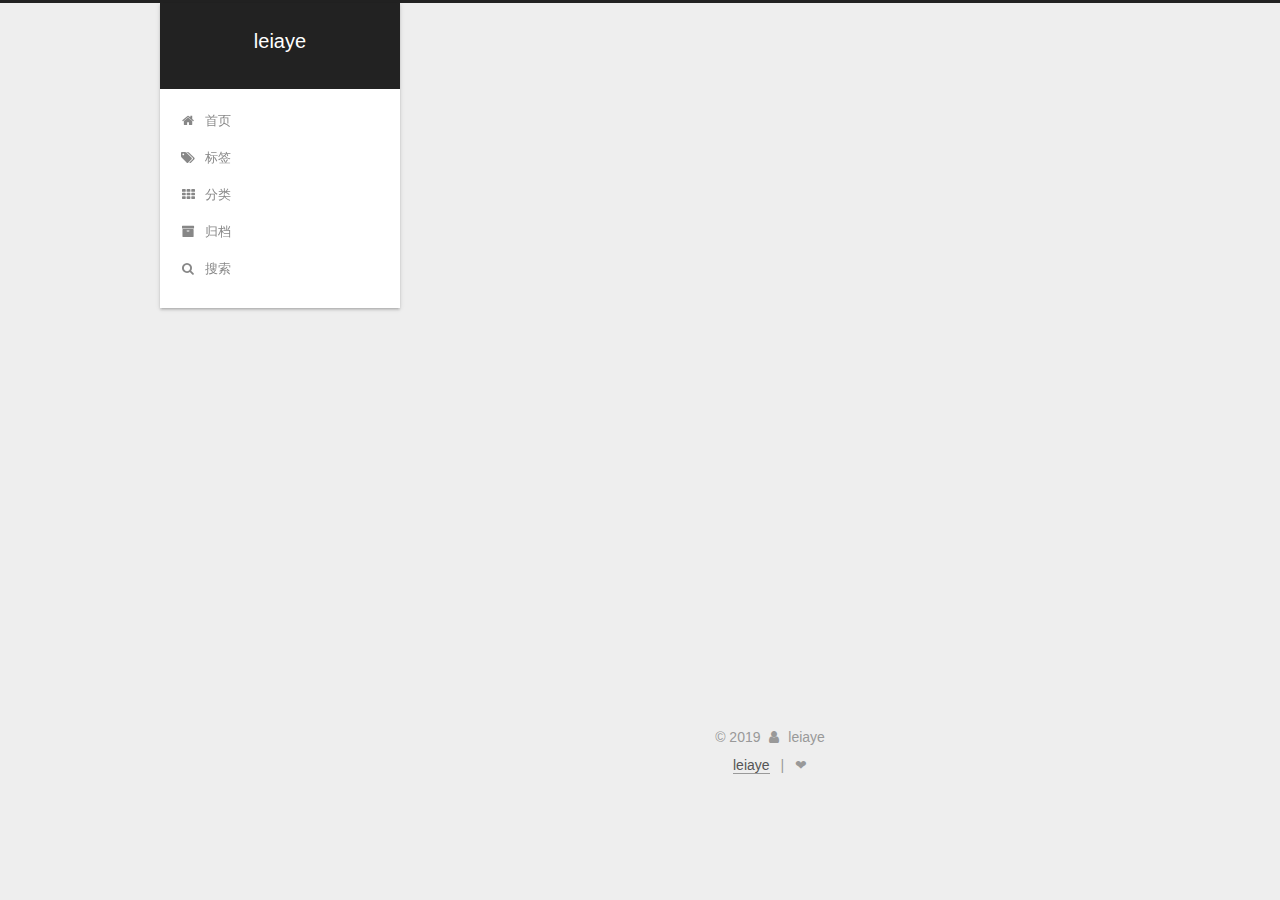
==== commit 19f95ed0: "Site updated: 2019-02-24 02:49:43" ====
--- a/archives/index.html
+++ b/archives/index.html
@@ -5,7 +5,7 @@
   
 
 
-<html class="theme-next muse use-motion" lang>
+<html class="theme-next gemini use-motion" lang="zh-Hans">
 <head><meta name="generator" content="Hexo 3.8.0">
   <meta charset="UTF-8">
 <meta http-equiv="X-UA-Compatible" content="IE=edge">
@@ -80,12 +80,12 @@
 
 
 <meta property="og:type" content="website">
-<meta property="og:title" content="Hexo">
+<meta property="og:title" content="leiaye">
 <meta property="og:url" content="http://yoursite.com/archives/index.html">
-<meta property="og:site_name" content="Hexo">
-<meta property="og:locale" content="default">
+<meta property="og:site_name" content="leiaye">
+<meta property="og:locale" content="zh-Hans">
 <meta name="twitter:card" content="summary">
-<meta name="twitter:title" content="Hexo">
+<meta name="twitter:title" content="leiaye">
 
 
 
@@ -93,7 +93,7 @@
   var NexT = window.NexT || {};
   var CONFIG = {
     root: '/',
-    scheme: 'Muse',
+    scheme: 'Gemini',
     version: '5.1.4',
     sidebar: {"position":"left","display":"post","offset":12,"b2t":false,"scrollpercent":false,"onmobile":false},
     fancybox: true,
@@ -101,7 +101,7 @@
     motion: {"enable":true,"async":false,"transition":{"post_block":"fadeIn","post_header":"slideDownIn","post_body":"slideDownIn","coll_header":"slideLeftIn","sidebar":"slideUpIn"}},
     duoshuo: {
       userId: '0',
-      author: 'Author'
+      author: '博主'
     },
     algolia: {
       applicationID: '',
@@ -121,7 +121,7 @@
 
 
 
-  <title>Archive | Hexo</title>
+  <title>归档 | leiaye</title>
   
 
 
@@ -133,7 +133,7 @@
 
 </head>
 
-<body itemscope itemtype="http://schema.org/WebPage" lang="default">
+<body itemscope itemtype="http://schema.org/WebPage" lang="zh-Hans">
 
   
   
@@ -151,7 +151,7 @@
     <div class="custom-logo-site-title">
       <a href="/" class="brand" rel="start">
         <span class="logo-line-before"><i></i></span>
-        <span class="site-title">Hexo</span>
+        <span class="site-title">leiaye</span>
         <span class="logo-line-after"><i></i></span>
       </a>
     </div>
@@ -181,25 +181,77 @@
             
               <i class="menu-item-icon fa fa-fw fa-home"></i> <br>
             
-            Home
+            首页
           </a>
         </li>
       
         
+        <li class="menu-item menu-item-tags">
+          <a href="/tags/" rel="section">
+            
+              <i class="menu-item-icon fa fa-fw fa-tags"></i> <br>
+            
+            标签
+          </a>
+        </li>
+      
+        
+        <li class="menu-item menu-item-categories">
+          <a href="/categories/" rel="section">
+            
+              <i class="menu-item-icon fa fa-fw fa-th"></i> <br>
+            
+            分类
+          </a>
+        </li>
+      
+        
         <li class="menu-item menu-item-archives">
           <a href="/archives/" rel="section">
             
               <i class="menu-item-icon fa fa-fw fa-archive"></i> <br>
             
-            Archives
+            归档
           </a>
         </li>
       
 
       
+        <li class="menu-item menu-item-search">
+          
+            <a href="javascript:;" class="popup-trigger">
+          
+            
+              <i class="menu-item-icon fa fa-search fa-fw"></i> <br>
+            
+            搜索
+          </a>
+        </li>
+      
     </ul>
   
 
+  
+    <div class="site-search">
+      
+  <div class="popup search-popup local-search-popup">
+  <div class="local-search-header clearfix">
+    <span class="search-icon">
+      <i class="fa fa-search"></i>
+    </span>
+    <span class="popup-btn-close">
+      <i class="fa fa-times-circle"></i>
+    </span>
+    <div class="local-search-input-wrapper">
+      <input autocomplete="off" placeholder="搜索..." spellcheck="false" type="text" id="local-search-input">
+    </div>
+  </div>
+  <div id="local-search-result"></div>
+</div>
+
+
+
+    </div>
   
 </nav>
 
@@ -227,7 +279,7 @@
         
           
         
-        Um..! 1 post. Keep on posting.
+        嗯..! 目前共计 2 篇日志。 继续努力。
       </span>
 
       
@@ -241,6 +293,41 @@
           <div class="collection-title">
             <h1 class="archive-year" id="archive-year-2019">2019</h1>
           </div>
+        
+        
+
+        
+
+  <article class="post post-type-normal" itemscope itemtype="http://schema.org/Article">
+    <header class="post-header">
+
+      <h2 class="post-title">
+        
+            <a class="post-title-link" href="/2019/02/24/第一/" itemprop="url">
+              
+                <span itemprop="name">第一</span>
+              
+            </a>
+        
+      </h2>
+
+      <div class="post-meta">
+        <time class="post-time" itemprop="dateCreated" datetime="2019-02-24T01:50:39+08:00" content="2019-02-24">
+          02-24
+        </time>
+      </div>
+
+    </header>
+  </article>
+
+
+
+      
+
+        
+        
+        
+
         
         
 
@@ -312,7 +399,9 @@
         <div class="site-overview">
           <div class="site-author motion-element" itemprop="author" itemscope itemtype="http://schema.org/Person">
             
-              <p class="site-author-name" itemprop="name">John Doe</p>
+              <img class="site-author-image" itemprop="image" src="/images/szggz.jpg" alt="leiaye">
+            
+              <p class="site-author-name" itemprop="name">leiaye</p>
               <p class="site-description motion-element" itemprop="description"></p>
           </div>
 
@@ -323,8 +412,8 @@
               
                 <a href="/archives/">
               
-                  <span class="site-state-item-count">1</span>
-                  <span class="site-state-item-name">posts</span>
+                  <span class="site-state-item-count">2</span>
+                  <span class="site-state-item-name">日志</span>
                 </a>
               </div>
             
@@ -364,17 +453,18 @@
 
     <footer id="footer" class="footer">
       <div class="footer-inner">
-        <div class="copyright">&copy; <span itemprop="copyrightYear">2019</span>
+        <script async src="https://dn-lbstatics.qbox.me/busuanzi/2.3/busuanzi.pure.mini.js"></script>
+<div class="copyright">&copy; <span itemprop="copyrightYear">2019</span>
   <span class="with-love">
     <i class="fa fa-user"></i>
   </span>
-  <span class="author" itemprop="copyrightHolder">John Doe</span>
+  <span class="author" itemprop="copyrightHolder">leiaye</span>
 
   
 </div>
 
 
-  <div class="powered-by">Powered by <a class="theme-link" target="_blank" href="https://hexo.io">Hexo</a></div>
+  <div class="powered-by"> <a class="theme-link" target="_blank" href="https://leiaye.github.io">leiaye </a> </div>
 
 
 
@@ -382,9 +472,19 @@
 
 
 
-  <div class="theme-info">Theme &mdash; <a class="theme-link" target="_blank" href="https://github.com/iissnan/hexo-theme-next">NexT.Muse</a> v5.1.4</div>
-
-
+  <div class="theme-info">❤ </div>
+
+
+<div>
+<script async src="https://dn-lbstatics.qbox.me/busuanzi/2.3/busuanzi.pure.mini.js"></script>
+<span id="busuanzi_container_site_pv" style="display:none">
+    本站总访问量 <span id="busuanzi_value_site_pv"></span> 次
+    <span class="post-meta-divider">|</span>
+</span>
+<span id="busuanzi_container_site_uv" style="display:none">
+    有<span id="busuanzi_value_site_uv"></span>人看过我的博客啦
+</span>
+</div>
 
 
         
@@ -482,6 +582,13 @@
   
   
 
+
+  <script type="text/javascript" src="/js/src/affix.js?v=5.1.4"></script>
+
+  <script type="text/javascript" src="/js/src/schemes/pisces.js?v=5.1.4"></script>
+
+
+
   
 
   
@@ -525,6 +632,323 @@
 
 
   
+
+  <script type="text/javascript">
+    // Popup Window;
+    var isfetched = false;
+    var isXml = true;
+    // Search DB path;
+    var search_path = "search.xml";
+    if (search_path.length === 0) {
+      search_path = "search.xml";
+    } else if (/json$/i.test(search_path)) {
+      isXml = false;
+    }
+    var path = "/" + search_path;
+    // monitor main search box;
+
+    var onPopupClose = function (e) {
+      $('.popup').hide();
+      $('#local-search-input').val('');
+      $('.search-result-list').remove();
+      $('#no-result').remove();
+      $(".local-search-pop-overlay").remove();
+      $('body').css('overflow', '');
+    }
+
+    function proceedsearch() {
+      $("body")
+        .append('<div class="search-popup-overlay local-search-pop-overlay"></div>')
+        .css('overflow', 'hidden');
+      $('.search-popup-overlay').click(onPopupClose);
+      $('.popup').toggle();
+      var $localSearchInput = $('#local-search-input');
+      $localSearchInput.attr("autocapitalize", "none");
+      $localSearchInput.attr("autocorrect", "off");
+      $localSearchInput.focus();
+    }
+
+    // search function;
+    var searchFunc = function(path, search_id, content_id) {
+      'use strict';
+
+      // start loading animation
+      $("body")
+        .append('<div class="search-popup-overlay local-search-pop-overlay">' +
+          '<div id="search-loading-icon">' +
+          '<i class="fa fa-spinner fa-pulse fa-5x fa-fw"></i>' +
+          '</div>' +
+          '</div>')
+        .css('overflow', 'hidden');
+      $("#search-loading-icon").css('margin', '20% auto 0 auto').css('text-align', 'center');
+
+      $.ajax({
+        url: path,
+        dataType: isXml ? "xml" : "json",
+        async: true,
+        success: function(res) {
+          // get the contents from search data
+          isfetched = true;
+          $('.popup').detach().appendTo('.header-inner');
+          var datas = isXml ? $("entry", res).map(function() {
+            return {
+              title: $("title", this).text(),
+              content: $("content",this).text(),
+              url: $("url" , this).text()
+            };
+          }).get() : res;
+          var input = document.getElementById(search_id);
+          var resultContent = document.getElementById(content_id);
+          var inputEventFunction = function() {
+            var searchText = input.value.trim().toLowerCase();
+            var keywords = searchText.split(/[\s\-]+/);
+            if (keywords.length > 1) {
+              keywords.push(searchText);
+            }
+            var resultItems = [];
+            if (searchText.length > 0) {
+              // perform local searching
+              datas.forEach(function(data) {
+                var isMatch = false;
+                var hitCount = 0;
+                var searchTextCount = 0;
+                var title = data.title.trim();
+                var titleInLowerCase = title.toLowerCase();
+                var content = data.content.trim().replace(/<[^>]+>/g,"");
+                var contentInLowerCase = content.toLowerCase();
+                var articleUrl = decodeURIComponent(data.url);
+                var indexOfTitle = [];
+                var indexOfContent = [];
+                // only match articles with not empty titles
+                if(title != '') {
+                  keywords.forEach(function(keyword) {
+                    function getIndexByWord(word, text, caseSensitive) {
+                      var wordLen = word.length;
+                      if (wordLen === 0) {
+                        return [];
+                      }
+                      var startPosition = 0, position = [], index = [];
+                      if (!caseSensitive) {
+                        text = text.toLowerCase();
+                        word = word.toLowerCase();
+                      }
+                      while ((position = text.indexOf(word, startPosition)) > -1) {
+                        index.push({position: position, word: word});
+                        startPosition = position + wordLen;
+                      }
+                      return index;
+                    }
+
+                    indexOfTitle = indexOfTitle.concat(getIndexByWord(keyword, titleInLowerCase, false));
+                    indexOfContent = indexOfContent.concat(getIndexByWord(keyword, contentInLowerCase, false));
+                  });
+                  if (indexOfTitle.length > 0 || indexOfContent.length > 0) {
+                    isMatch = true;
+                    hitCount = indexOfTitle.length + indexOfContent.length;
+                  }
+                }
+
+                // show search results
+
+                if (isMatch) {
+                  // sort index by position of keyword
+
+                  [indexOfTitle, indexOfContent].forEach(function (index) {
+                    index.sort(function (itemLeft, itemRight) {
+                      if (itemRight.position !== itemLeft.position) {
+                        return itemRight.position - itemLeft.position;
+                      } else {
+                        return itemLeft.word.length - itemRight.word.length;
+                      }
+                    });
+                  });
+
+                  // merge hits into slices
+
+                  function mergeIntoSlice(text, start, end, index) {
+                    var item = index[index.length - 1];
+                    var position = item.position;
+                    var word = item.word;
+                    var hits = [];
+                    var searchTextCountInSlice = 0;
+                    while (position + word.length <= end && index.length != 0) {
+                      if (word === searchText) {
+                        searchTextCountInSlice++;
+                      }
+                      hits.push({position: position, length: word.length});
+                      var wordEnd = position + word.length;
+
+                      // move to next position of hit
+
+                      index.pop();
+                      while (index.length != 0) {
+                        item = index[index.length - 1];
+                        position = item.position;
+                        word = item.word;
+                        if (wordEnd > position) {
+                          index.pop();
+                        } else {
+                          break;
+                        }
+                      }
+                    }
+                    searchTextCount += searchTextCountInSlice;
+                    return {
+                      hits: hits,
+                      start: start,
+                      end: end,
+                      searchTextCount: searchTextCountInSlice
+                    };
+                  }
+
+                  var slicesOfTitle = [];
+                  if (indexOfTitle.length != 0) {
+                    slicesOfTitle.push(mergeIntoSlice(title, 0, title.length, indexOfTitle));
+                  }
+
+                  var slicesOfContent = [];
+                  while (indexOfContent.length != 0) {
+                    var item = indexOfContent[indexOfContent.length - 1];
+                    var position = item.position;
+                    var word = item.word;
+                    // cut out 100 characters
+                    var start = position - 20;
+                    var end = position + 80;
+                    if(start < 0){
+                      start = 0;
+                    }
+                    if (end < position + word.length) {
+                      end = position + word.length;
+                    }
+                    if(end > content.length){
+                      end = content.length;
+                    }
+                    slicesOfContent.push(mergeIntoSlice(content, start, end, indexOfContent));
+                  }
+
+                  // sort slices in content by search text's count and hits' count
+
+                  slicesOfContent.sort(function (sliceLeft, sliceRight) {
+                    if (sliceLeft.searchTextCount !== sliceRight.searchTextCount) {
+                      return sliceRight.searchTextCount - sliceLeft.searchTextCount;
+                    } else if (sliceLeft.hits.length !== sliceRight.hits.length) {
+                      return sliceRight.hits.length - sliceLeft.hits.length;
+                    } else {
+                      return sliceLeft.start - sliceRight.start;
+                    }
+                  });
+
+                  // select top N slices in content
+
+                  var upperBound = parseInt('1');
+                  if (upperBound >= 0) {
+                    slicesOfContent = slicesOfContent.slice(0, upperBound);
+                  }
+
+                  // highlight title and content
+
+                  function highlightKeyword(text, slice) {
+                    var result = '';
+                    var prevEnd = slice.start;
+                    slice.hits.forEach(function (hit) {
+                      result += text.substring(prevEnd, hit.position);
+                      var end = hit.position + hit.length;
+                      result += '<b class="search-keyword">' + text.substring(hit.position, end) + '</b>';
+                      prevEnd = end;
+                    });
+                    result += text.substring(prevEnd, slice.end);
+                    return result;
+                  }
+
+                  var resultItem = '';
+
+                  if (slicesOfTitle.length != 0) {
+                    resultItem += "<li><a href='" + articleUrl + "' class='search-result-title'>" + highlightKeyword(title, slicesOfTitle[0]) + "</a>";
+                  } else {
+                    resultItem += "<li><a href='" + articleUrl + "' class='search-result-title'>" + title + "</a>";
+                  }
+
+                  slicesOfContent.forEach(function (slice) {
+                    resultItem += "<a href='" + articleUrl + "'>" +
+                      "<p class=\"search-result\">" + highlightKeyword(content, slice) +
+                      "...</p>" + "</a>";
+                  });
+
+                  resultItem += "</li>";
+                  resultItems.push({
+                    item: resultItem,
+                    searchTextCount: searchTextCount,
+                    hitCount: hitCount,
+                    id: resultItems.length
+                  });
+                }
+              })
+            };
+            if (keywords.length === 1 && keywords[0] === "") {
+              resultContent.innerHTML = '<div id="no-result"><i class="fa fa-search fa-5x" /></div>'
+            } else if (resultItems.length === 0) {
+              resultContent.innerHTML = '<div id="no-result"><i class="fa fa-frown-o fa-5x" /></div>'
+            } else {
+              resultItems.sort(function (resultLeft, resultRight) {
+                if (resultLeft.searchTextCount !== resultRight.searchTextCount) {
+                  return resultRight.searchTextCount - resultLeft.searchTextCount;
+                } else if (resultLeft.hitCount !== resultRight.hitCount) {
+                  return resultRight.hitCount - resultLeft.hitCount;
+                } else {
+                  return resultRight.id - resultLeft.id;
+                }
+              });
+              var searchResultList = '<ul class=\"search-result-list\">';
+              resultItems.forEach(function (result) {
+                searchResultList += result.item;
+              })
+              searchResultList += "</ul>";
+              resultContent.innerHTML = searchResultList;
+            }
+          }
+
+          if ('auto' === 'auto') {
+            input.addEventListener('input', inputEventFunction);
+          } else {
+            $('.search-icon').click(inputEventFunction);
+            input.addEventListener('keypress', function (event) {
+              if (event.keyCode === 13) {
+                inputEventFunction();
+              }
+            });
+          }
+
+          // remove loading animation
+          $(".local-search-pop-overlay").remove();
+          $('body').css('overflow', '');
+
+          proceedsearch();
+        }
+      });
+    }
+
+    // handle and trigger popup window;
+    $('.popup-trigger').click(function(e) {
+      e.stopPropagation();
+      if (isfetched === false) {
+        searchFunc(path, 'local-search-input', 'local-search-result');
+      } else {
+        proceedsearch();
+      };
+    });
+
+    $('.popup-btn-close').click(onPopupClose);
+    $('.popup').click(function(e){
+      e.stopPropagation();
+    });
+    $(document).on('keyup', function (event) {
+      var shouldDismissSearchPopup = event.which === 27 &&
+        $('.search-popup').is(':visible');
+      if (shouldDismissSearchPopup) {
+        onPopupClose();
+      }
+    });
+  </script>
 
 
 
--- a/css/main.css
+++ b/css/main.css
@@ -189,7 +189,7 @@
   font-size: 14px;
   line-height: 2;
   color: #555;
-  background: #fff;
+  background: #eee;
 }
 @media (max-width: 767px) {
   body {
@@ -445,7 +445,7 @@
 .header-inner {
   margin: 0 auto;
   padding: 100px 0 70px;
-  width: 700px;
+  width: calc(100% - 252px);
 }
 @media (min-width: 1600px) {
   .container .header-inner {
@@ -457,7 +457,7 @@
 }
 .main-inner {
   margin: 0 auto;
-  width: 700px;
+  width: calc(100% - 252px);
 }
 @media (min-width: 1600px) {
   .container .main-inner {
@@ -474,7 +474,7 @@
 .footer-inner {
   box-sizing: border-box;
   margin: 20px auto;
-  width: 700px;
+  width: calc(100% - 252px);
 }
 @media (min-width: 1600px) {
   .container .footer-inner {
@@ -653,8 +653,8 @@
 @media (min-width: 992px) {
   .full-image.full-image.full-image.full-image {
     max-width: none;
-    width: 110%;
-    margin: 25px -5%;
+    width: 118%;
+    margin: 0 -9%;
   }
 }
 .blockquote-center,
@@ -940,11 +940,11 @@
   display: inline-block;
   padding: 0 20px;
   font-size: 14px;
-  color: #fff;
-  background: #222;
-  border: 2px solid #222;
+  color: #555;
+  background: #fff;
+  border: 2px solid #555;
   text-decoration: none;
-  border-radius: 0;
+  border-radius: 2px;
   transition-property: background-color;
   transition-duration: 0.2s;
   transition-timing-function: ease-in-out;
@@ -953,8 +953,8 @@
 }
 .btn:hover {
   border-color: #222;
-  color: #222;
-  background: #fff;
+  color: #fff;
+  background: #222;
 }
 .btn +.btn {
   margin: 0 0 8px 8px;
@@ -1066,7 +1066,7 @@
   width: 24px;
   background: #222;
   font-size: 12px;
-  opacity: 1;
+  opacity: 0.6;
   color: #fff;
   cursor: pointer;
   text-align: center;
@@ -1087,7 +1087,7 @@
   }
 }
 .back-to-top.back-to-top-on {
-  bottom: 19px;
+  bottom: 30px;
 }
 .header {
   background: transparent;
@@ -1136,7 +1136,7 @@
 .site-subtitle {
   margin-top: 10px;
   font-size: 13px;
-  color: #999;
+  color: #ddd;
 }
 .use-motion .brand {
   opacity: 0;
@@ -1209,7 +1209,8 @@
   transition-timing-function: ease-in-out;
   transition-delay: 0s;
 }
-.menu .menu-item a:hover {
+.menu .menu-item a:hover,
+.menu-item-active a {
   border-bottom-color: #222;
 }
 .menu .menu-item .fa {
@@ -1738,20 +1739,20 @@
   display: block;
   margin: 0 auto;
   padding: 2px;
-  max-width: 96px;
+  max-width: 120px;
   height: auto;
-  border: 2px solid #333;
+  border: 1px solid #eee;
 }
 .site-author-name {
-  margin: 5px 0 0;
+  margin: 0;
   text-align: center;
-  color: #f5f5f5;
-  font-weight: normal;
+  color: #222;
+  font-weight: 600;
 }
 .site-description {
-  margin-top: 5px;
+  margin-top: 0;
   text-align: center;
-  font-size: 14px;
+  font-size: 13px;
   color: #999;
 }
 .site-state {
@@ -1763,7 +1764,7 @@
 .site-state-item {
   display: inline-block;
   padding: 0 15px;
-  border-left: 1px solid #333;
+  border-left: 1px solid #eee;
 }
 .site-state-item:first-child {
   border-left: none;
@@ -1776,11 +1777,11 @@
   text-align: center;
   color: inherit;
   font-weight: 600;
-  font-size: 18px;
+  font-size: 16px;
 }
 .site-state-item-name {
   font-size: 13px;
-  color: inherit;
+  color: #999;
 }
 .feed-link {
   margin-top: 20px;
@@ -1822,7 +1823,7 @@
   width: 4px;
   height: 4px;
   border-radius: 50%;
-  background: #4dfffe;
+  background: #05ff16;
 }
 .links-of-blogroll {
   font-size: 13px;
@@ -1860,7 +1861,7 @@
   color: #555;
 }
 .sidebar-nav li:hover {
-  color: #f5f5f5;
+  color: #fc6423;
 }
 .page-post-detail .sidebar-nav-toc {
   padding: 0 5px;
@@ -1869,11 +1870,11 @@
   margin-left: 10px;
 }
 .sidebar-nav .sidebar-nav-active {
-  color: #87daff;
-  border-bottom-color: #87daff;
+  color: #fc6423;
+  border-bottom-color: #fc6423;
 }
 .sidebar-nav .sidebar-nav-active:hover {
-  color: #87daff;
+  color: #fc6423;
 }
 .sidebar-panel {
   display: none;
@@ -1906,12 +1907,12 @@
   transition-timing-function: ease-in-out;
   transition-delay: 0s;
   transition-property: all;
-  color: #999;
-  border-bottom-color: #555;
+  color: #666;
+  border-bottom-color: #ccc;
 }
 .post-toc ol a:hover {
-  color: #ccc;
-  border-bottom-color: #ccc;
+  color: #000;
+  border-bottom-color: #000;
 }
 .post-toc .nav-item {
   overflow: hidden;
@@ -1933,14 +1934,14 @@
   display: block;
 }
 .post-toc .nav .active > a {
-  color: #87daff;
-  border-bottom-color: #87daff;
+  color: #fc6423;
+  border-bottom-color: #fc6423;
 }
 .post-toc .nav .active-current > a {
-  color: #87daff;
+  color: #fc6423;
 }
 .post-toc .nav .active-current > a:hover {
-  color: #87daff;
+  color: #fc6423;
 }
 .footer {
   font-size: 14px;
@@ -2580,83 +2581,543 @@
   }
 }
 .page-post-detail .sidebar-toggle-line {
-  background: #87daff;
+  background: #fc6423;
 }
 .page-post-detail .comments {
   overflow: hidden;
 }
-@media (max-width: 767px) {
-  .header-inner,
-  .container .main-inner,
+.header {
+  position: relative;
+  margin: 0 auto;
+  width: 75%;
+}
+@media (min-width: 768px) and (max-width: 991px) {
+  .header {
+    width: auto;
+  }
+}
+@media (max-width: 767px) {
+  .header {
+    width: auto;
+  }
+}
+.header-inner {
+  position: absolute;
+  top: 0;
+  overflow: hidden;
+  padding: 0;
+  width: 240px;
+  background: #fff;
+  box-shadow: 0 2px 2px 0 rgba(0,0,0,0.12), 0 3px 1px -2px rgba(0,0,0,0.06), 0 1px 5px 0 rgba(0,0,0,0.12);
+  border-radius: initial;
+}
+@media (min-width: 1600px) {
+  .container .header-inner {
+    width: 240px;
+  }
+}
+@media (min-width: 768px) and (max-width: 991px) {
+  .header-inner {
+    position: relative;
+    width: auto;
+    border-radius: initial;
+  }
+}
+@media (max-width: 767px) {
+  .header-inner {
+    position: relative;
+    width: auto;
+    border-radius: initial;
+  }
+}
+.main:before,
+.main:after {
+  content: " ";
+  display: table;
+}
+.main:after {
+  clear: both;
+}
+@media (min-width: 768px) and (max-width: 991px) {
+  .main {
+    padding-bottom: 100px;
+  }
+}
+@media (max-width: 767px) {
+  .main {
+    padding-bottom: 100px;
+  }
+}
+.container .main-inner {
+  width: 75%;
+}
+@media (min-width: 768px) and (max-width: 991px) {
+  .container .main-inner {
+    width: auto;
+  }
+}
+@media (max-width: 767px) {
+  .container .main-inner {
+    width: auto;
+  }
+}
+.content-wrap {
+  float: right;
+  box-sizing: border-box;
+  padding: 40px;
+  width: calc(100% - 252px);
+  background: #fff;
+  min-height: 700px;
+  box-shadow: 0 2px 2px 0 rgba(0,0,0,0.12), 0 3px 1px -2px rgba(0,0,0,0.06), 0 1px 5px 0 rgba(0,0,0,0.12);
+  border-radius: initial;
+}
+@media (min-width: 768px) and (max-width: 991px) {
+  .content-wrap {
+    width: 100%;
+    padding: 20px;
+    border-radius: initial;
+  }
+}
+@media (max-width: 767px) {
+  .content-wrap {
+    width: 100%;
+    padding: 20px;
+    min-height: auto;
+    border-radius: initial;
+  }
+}
+.sidebar {
+  position: static;
+  float: left;
+  margin-top: 300px;
+  width: 240px;
+  background: #eee;
+  box-shadow: none;
+}
+@media (min-width: 768px) and (max-width: 991px) {
+  .sidebar {
+    display: none;
+  }
+}
+@media (max-width: 767px) {
+  .sidebar {
+    display: none;
+  }
+}
+.sidebar-toggle {
+  display: none;
+}
+.footer-inner {
+  width: 75%;
+  padding-left: 260px;
+}
+@media (min-width: 768px) and (max-width: 991px) {
   .footer-inner {
     width: auto;
-  }
-}
-embed {
-  display: block;
-  margin: 0px auto 25px auto;
-}
-.custom-logo .site-meta-headline {
-  text-align: center;
-}
-.custom-logo .brand {
+    padding-left: 0 !important;
+    padding-right: 0 !important;
+  }
+}
+@media (max-width: 767px) {
+  .footer-inner {
+    width: auto;
+    padding-left: 0 !important;
+    padding-right: 0 !important;
+  }
+}
+.sidebar-position-right .header-inner {
+  right: 0;
+}
+.sidebar-position-right .content-wrap {
+  float: left;
+}
+.sidebar-position-right .sidebar {
+  float: right;
+}
+.sidebar-position-right .footer-inner {
+  padding-left: 0;
+  padding-right: 260px;
+}
+.site-brand-wrapper {
+  position: relative;
+}
+.site-meta {
+  padding: 20px 0;
+  color: #fff;
+  background: #222;
+}
+@media (min-width: 768px) and (max-width: 991px) {
+  .site-meta {
+    box-shadow: 0 0 16px rgba(0,0,0,0.5);
+  }
+}
+@media (max-width: 767px) {
+  .site-meta {
+    box-shadow: 0 0 16px rgba(0,0,0,0.5);
+  }
+}
+.brand {
+  padding: 0;
   background: none;
 }
-.custom-logo .site-title {
-  margin: 10px auto 0;
-  font-size: 24px;
-  color: #222;
-}
-.custom-logo .site-title a {
-  border: none;
-}
-.custom-logo-image {
-  margin: 0 auto;
-  padding: 5px;
-  max-width: 150px;
-  background: #fff;
-}
-@media (max-width: 767px) {
-  .site-nav {
-    position: absolute;
-    left: 0;
-    top: 52px;
-    margin: 0;
-    width: 100%;
-    padding: 0;
-    background: #fff;
-    border-bottom: 1px solid #ddd;
-    z-index: 1030;
-  }
-}
-@media (max-width: 767px) {
-  .menu {
-    text-align: left;
-  }
-}
-@media (max-width: 767px) {
-  .menu .menu-item {
-    display: block;
-    margin: 0 10px;
-    vertical-align: top;
-  }
-}
-@media (max-width: 767px) {
-  .menu .menu-item br {
-    display: none;
-  }
-}
-@media (max-width: 767px) {
-  .menu .menu-item a {
-    padding: 5px 10px;
-  }
-}
-.menu .menu-item .fa {
-  margin-right: 0;
+.brand:hover {
+  color: #fff;
+}
+.site-subtitle {
+  margin: 10px 10px 0;
+  font-weight: initial;
 }
 .site-search form {
   display: none;
 }
+.site-nav {
+  border-top: none;
+}
+@media (min-width: 768px) and (max-width: 991px) {
+  .site-nav {
+    display: none !important;
+  }
+}
+@media (min-width: 768px) and (max-width: 991px) {
+  .site-nav-on {
+    display: block !important;
+  }
+}
+.menu .menu-item {
+  display: block;
+  margin: 0;
+}
+.menu .menu-item a {
+  position: relative;
+  box-sizing: border-box;
+  padding: 5px 20px;
+  text-align: left;
+  line-height: inherit;
+  transition-property: background-color;
+  transition-duration: 0.2s;
+  transition-timing-function: ease-in-out;
+  transition-delay: 0s;
+}
+.menu .menu-item a:hover,
+.menu-item-active a {
+  background: #f9f9f9;
+  border-bottom-color: #fff;
+}
+.menu .menu-item br {
+  display: none;
+}
+.menu-item-active a:after {
+  content: " ";
+  position: absolute;
+  top: 50%;
+  margin-top: -3px;
+  right: 15px;
+  width: 6px;
+  height: 6px;
+  border-radius: 50%;
+  background-color: #bbb;
+}
+.btn-bar {
+  background-color: #fff;
+}
+.site-nav-toggle {
+  left: 20px;
+  top: 50%;
+  -webkit-transform: translateY(-50%);
+  -webkit-transform: translateY(-50%);
+  -moz-transform: translateY(-50%);
+  -ms-transform: translateY(-50%);
+  -o-transform: translateY(-50%);
+  transform: translateY(-50%);
+}
+@media (min-width: 768px) and (max-width: 991px) {
+  .site-nav-toggle {
+    display: block;
+  }
+}
+.use-motion .sidebar .motion-element {
+  opacity: 1;
+}
+.sidebar {
+  margin-left: -100%;
+  right: auto;
+  bottom: auto;
+  -webkit-transform: none;
+}
+.sidebar-inner {
+  box-sizing: border-box;
+  width: 240px;
+  color: #555;
+  background: #fff;
+  box-shadow: 0 2px 2px 0 rgba(0,0,0,0.12), 0 3px 1px -2px rgba(0,0,0,0.06), 0 1px 5px 0 rgba(0,0,0,0.12), 0 -1px 0.5px 0 rgba(0,0,0,0.09);
+  border-radius: initial;
+  opacity: 0;
+}
+.sidebar-inner.affix {
+  position: fixed;
+  top: 12px;
+}
+.sidebar-inner.affix-bottom {
+  position: absolute;
+}
+.site-overview {
+  text-align: left;
+}
+.site-author:before,
+.site-author:after {
+  content: " ";
+  display: table;
+}
+.site-author:after {
+  clear: both;
+}
+.sidebar a {
+  color: #555;
+}
+.sidebar a:hover {
+  color: #222;
+}
+.site-state-item {
+  padding: 0 10px;
+}
+.links-of-author-item a:before {
+  display: none;
+}
+.links-of-author-item a {
+  border-bottom: none;
+  text-decoration: underline;
+}
+.feed-link {
+  border-top: 1px dotted #ccc;
+  border-bottom: 1px dotted #ccc;
+  text-align: center;
+}
+.feed-link a {
+  display: block;
+  color: #fc6423;
+  border: none;
+}
+.feed-link a:hover {
+  background: none;
+  color: #e34603;
+}
+.feed-link a:hover i {
+  color: #e34603;
+}
+.links-of-author {
+  display: flex;
+  flex-wrap: wrap;
+  justify-content: center;
+}
+.links-of-author-item {
+  margin: 5px 0 0;
+  width: 50%;
+}
+.links-of-author-item a {
+  max-width: 216px;
+  box-sizing: border-box;
+  display: inline-block;
+  margin-right: 0;
+  margin-bottom: 0;
+  padding: 0 5px;
+  overflow: hidden;
+  white-space: nowrap;
+  text-overflow: ellipsis;
+}
+.links-of-author-item a {
+  display: block;
+  text-decoration: none;
+}
+.links-of-author-item a:hover {
+  border-radius: 4px;
+  background: #eee;
+}
+.links-of-author-item .fa {
+  margin-right: 2px;
+  font-size: 16px;
+}
+.links-of-author-item .fa-globe {
+  font-size: 15px;
+}
+.links-of-blogroll {
+  text-align: center;
+  margin-top: 20px;
+  padding: 3px 0 0;
+  border-top: 1px dotted #ccc;
+}
+.links-of-blogroll-title {
+  margin-top: 0;
+}
+.links-of-blogroll-item {
+  padding: 0;
+}
+.links-of-blogroll-inline:before,
+.links-of-blogroll-inline:after {
+  content: " ";
+  display: table;
+}
+.links-of-blogroll-inline:after {
+  clear: both;
+}
 .links-of-blogroll-inline .links-of-blogroll-item {
-  display: inline-block;
-}
+  margin: 5px 0 0;
+  width: 50%;
+  display: inline-block;
+  width: unset;
+}
+.links-of-blogroll-inline .links-of-blogroll-item a {
+  max-width: 216px;
+  box-sizing: border-box;
+  display: inline-block;
+  margin-right: 0;
+  margin-bottom: 0;
+  padding: 0 5px;
+  overflow: hidden;
+  white-space: nowrap;
+  text-overflow: ellipsis;
+}
+.content-wrap {
+  padding: initial;
+  background: initial;
+  box-shadow: initial;
+  border-radius: initial;
+}
+.post-block {
+  padding: 40px;
+  background: #fff;
+  box-shadow: 0 2px 2px 0 rgba(0,0,0,0.12), 0 3px 1px -2px rgba(0,0,0,0.06), 0 1px 5px 0 rgba(0,0,0,0.12);
+  border-radius: initial;
+}
+#posts > article + article .post-block {
+  margin-top: 12px;
+  box-shadow: 0 2px 2px 0 rgba(0,0,0,0.12), 0 3px 1px -2px rgba(0,0,0,0.06), 0 1px 5px 0 rgba(0,0,0,0.12), 0 -1px 0.5px 0 rgba(0,0,0,0.09);
+  border-radius: initial;
+}
+.comments {
+  padding: 40px;
+  margin: initial;
+  margin-top: 12px;
+  background: #fff;
+  box-shadow: 0 2px 2px 0 rgba(0,0,0,0.12), 0 3px 1px -2px rgba(0,0,0,0.06), 0 1px 5px 0 rgba(0,0,0,0.12), 0 -1px 0.5px 0 rgba(0,0,0,0.09);
+  border-radius: initial;
+}
+.posts-expand {
+  padding-top: initial;
+}
+.post-nav-divider {
+  width: 4%;
+}
+.post-nav-item {
+  width: 48%;
+}
+.post-eof,
+.post-spread {
+  display: none !important;
+}
+.pagination {
+  margin: 12px 0 0;
+  border-top: initial;
+  background: #fff;
+  box-shadow: 0 2px 2px 0 rgba(0,0,0,0.12), 0 3px 1px -2px rgba(0,0,0,0.06), 0 1px 5px 0 rgba(0,0,0,0.12), 0 -1px 0.5px 0 rgba(0,0,0,0.09);
+  border-radius: initial;
+  padding: 10px 0 10px;
+}
+.pagination .prev,
+.pagination .next,
+.pagination .page-number {
+  margin-bottom: initial;
+  top: initial;
+}
+.main {
+  padding-bottom: initial;
+}
+.footer {
+  bottom: auto;
+}
+.post-header h1,
+.post-header h2 {
+  margin: initial;
+}
+.posts-expand .post-title-link {
+  line-height: inherit;
+}
+.posts-expand .post-title {
+  font-size: 1.7em;
+}
+.post-body h1 {
+  font-size: 1.6em;
+  border-bottom: 1px solid #eee;
+}
+.post-body h2 {
+  font-size: 1.45em;
+  border-bottom: 1px solid #eee;
+}
+.post-body h3 {
+  font-size: 1.3em;
+  border-bottom: 1px dotted #eee;
+}
+.post-body h4 {
+  font-size: 1.2em;
+}
+.post-body h5 {
+  font-size: 1.07em;
+}
+.post-body h6 {
+  font-size: 1.03em;
+}
+@media (min-width: 768px) and (max-width: 991px) {
+  .content-wrap {
+    padding: 10px;
+  }
+  .posts-expand {
+    margin: initial;
+  }
+  .posts-expand .post-button {
+    margin-top: 20px;
+  }
+  .post-block {
+    padding: 20px;
+    box-shadow: 0 2px 2px 0 rgba(0,0,0,0.12), 0 3px 1px -2px rgba(0,0,0,0.06), 0 1px 5px 0 rgba(0,0,0,0.12), 0 -1px 0.5px 0 rgba(0,0,0,0.09);
+    border-radius: initial;
+  }
+  #posts > article + article .post-block {
+    margin-top: 10px;
+  }
+  .comments {
+    margin-top: 10px;
+    padding: 10px 20px;
+  }
+  .pagination {
+    margin: 10px 0 0;
+  }
+}
+@media (max-width: 767px) {
+  .content-wrap {
+    padding: 8px;
+  }
+  .posts-expand {
+    margin: initial;
+  }
+  .posts-expand .post-button {
+    margin-top: 12px;
+  }
+  .posts-expand img {
+    padding: initial !important;
+  }
+  .post-block {
+    padding: 12px;
+    min-height: auto;
+    box-shadow: 0 2px 2px 0 rgba(0,0,0,0.12), 0 3px 1px -2px rgba(0,0,0,0.06), 0 1px 5px 0 rgba(0,0,0,0.12), 0 -1px 0.5px 0 rgba(0,0,0,0.09);
+    border-radius: initial;
+  }
+  #posts > article + article .post-block {
+    margin-top: 8px;
+  }
+  .comments {
+    margin-top: 8px;
+    padding: 0 12px;
+  }
+  .pagination {
+    margin: 8px 0 0;
+  }
+}
